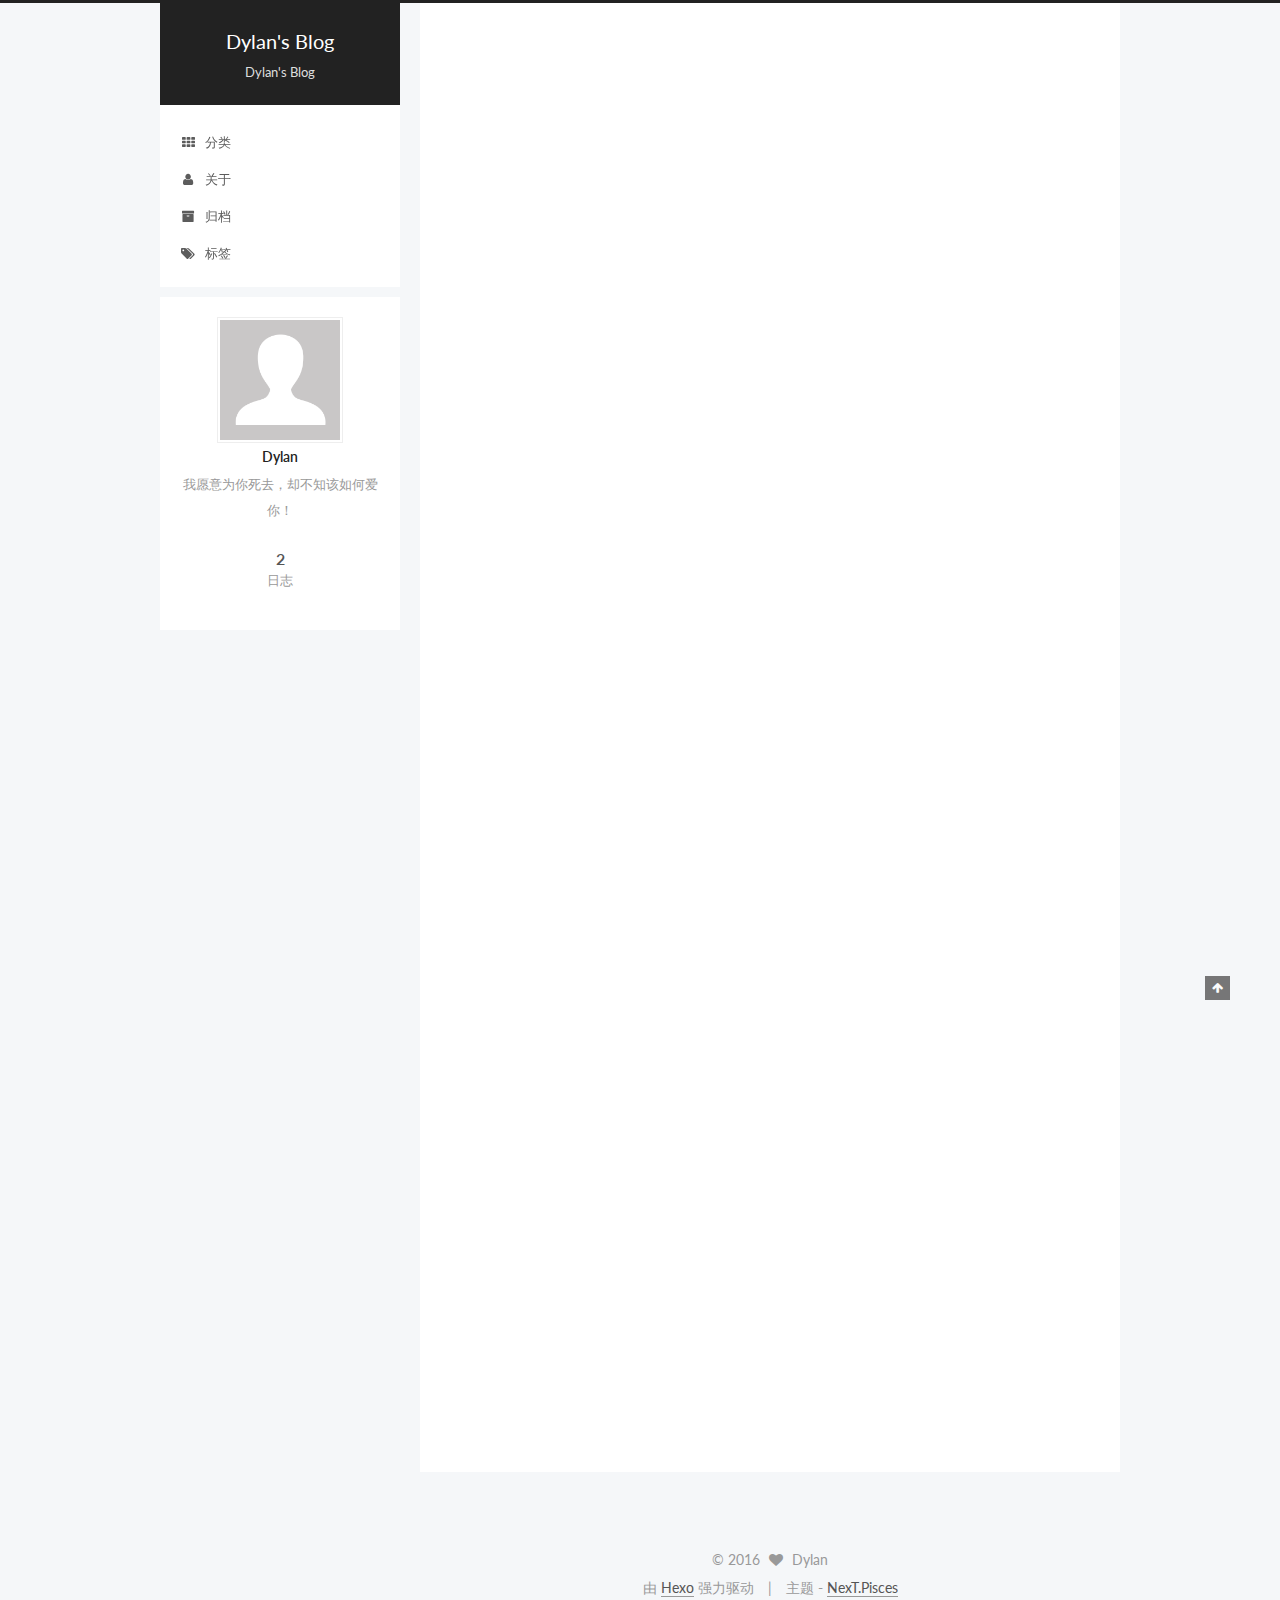
==== index.html @ 7023a3e4 "Site updated: 2016-06-01 19:56:57" ====
<!doctype html>



  


<html class="theme-next pisces use-motion">
<head>
  <meta charset="UTF-8"/>
<meta http-equiv="X-UA-Compatible" content="IE=edge,chrome=1" />
<meta name="viewport" content="width=device-width, initial-scale=1, maximum-scale=1"/>



<meta http-equiv="Cache-Control" content="no-transform" />
<meta http-equiv="Cache-Control" content="no-siteapp" />












  
  
  <link href="/vendors/fancybox/source/jquery.fancybox.css?v=2.1.5" rel="stylesheet" type="text/css" />




  
  
  
  

  
    
    
  

  

  

  

  

  
    
    
    <link href="//fonts.googleapis.com/css?family=Lato:300,300italic,400,400italic,700,700italic&subset=latin,latin-ext" rel="stylesheet" type="text/css">
  






<link href="/vendors/font-awesome/css/font-awesome.min.css?v=4.4.0" rel="stylesheet" type="text/css" />

<link href="/css/main.css?v=5.0.1" rel="stylesheet" type="text/css" />


  <meta name="keywords" content="Hexo, NexT" />








  <link rel="shortcut icon" type="image/x-icon" href="/favicon.ico?v=5.0.1" />






<meta name="description" content="我愿意为你死去，却不知该如何爱你！">
<meta property="og:type" content="website">
<meta property="og:title" content="Dylan's Blog">
<meta property="og:url" content="http://yoursite.com/index.html">
<meta property="og:site_name" content="Dylan's Blog">
<meta property="og:description" content="我愿意为你死去，却不知该如何爱你！">
<meta name="twitter:card" content="summary">
<meta name="twitter:title" content="Dylan's Blog">
<meta name="twitter:description" content="我愿意为你死去，却不知该如何爱你！">



<script type="text/javascript" id="hexo.configuration">
  var NexT = window.NexT || {};
  var CONFIG = {
    scheme: 'Pisces',
    sidebar: {"position":"left","display":"post"},
    fancybox: true,
    motion: true,
    duoshuo: {
      userId: 0,
      author: '博主'
    }
  };
</script>

  <title> Dylan's Blog </title>
</head>

<body itemscope itemtype="http://schema.org/WebPage" lang="zh-Hans">

  










  
  
    
  

  <div class="container one-collumn sidebar-position-left 
   page-home 
 ">
    <div class="headband"></div>

    <header id="header" class="header" itemscope itemtype="http://schema.org/WPHeader">
      <div class="header-inner"><div class="site-meta ">
  

  <div class="custom-logo-site-title">
    <a href="/"  class="brand" rel="start">
      <span class="logo-line-before"><i></i></span>
      <span class="site-title">Dylan's Blog</span>
      <span class="logo-line-after"><i></i></span>
    </a>
  </div>
  <p class="site-subtitle">Dylan's Blog</p>
</div>

<div class="site-nav-toggle">
  <button>
    <span class="btn-bar"></span>
    <span class="btn-bar"></span>
    <span class="btn-bar"></span>
  </button>
</div>

<nav class="site-nav">
  

  
    <ul id="menu" class="menu">
      
        
        <li class="menu-item menu-item-categories">
          <a href="/categories" rel="section">
            
              <i class="menu-item-icon fa fa-fw fa-th"></i> <br />
            
            分类
          </a>
        </li>
      
        
        <li class="menu-item menu-item-about">
          <a href="/about" rel="section">
            
              <i class="menu-item-icon fa fa-fw fa-user"></i> <br />
            
            关于
          </a>
        </li>
      
        
        <li class="menu-item menu-item-archives">
          <a href="/archives" rel="section">
            
              <i class="menu-item-icon fa fa-fw fa-archive"></i> <br />
            
            归档
          </a>
        </li>
      
        
        <li class="menu-item menu-item-tags">
          <a href="/tags" rel="section">
            
              <i class="menu-item-icon fa fa-fw fa-tags"></i> <br />
            
            标签
          </a>
        </li>
      

      
    </ul>
  

  
</nav>

 </div>
    </header>

    <main id="main" class="main">
      <div class="main-inner">
        <div class="content-wrap">
          <div id="content" class="content">
            
  <section id="posts" class="posts-expand">
    
      

  
  

  
  
  

  <article class="post post-type-normal " itemscope itemtype="http://schema.org/Article">

    
      <header class="post-header">

        
        
          <h1 class="post-title" itemprop="name headline">
            
            
              
                
                <a class="post-title-link" href="/2016/06/01/介绍我自己/" itemprop="url">
                  介绍我自己
                </a>
              
            
          </h1>
        

        <div class="post-meta">
          <span class="post-time">
            <span class="post-meta-item-icon">
              <i class="fa fa-calendar-o"></i>
            </span>
            <span class="post-meta-item-text">发表于</span>
            <time itemprop="dateCreated" datetime="2016-06-01T18:17:12+08:00" content="2016-06-01">
              2016-06-01
            </time>
          </span>

          

          
            
          

          

          
          

          
        </div>
      </header>
    


    <div class="post-body" itemprop="articleBody">

      
      

      
        
          
            <p>大家好，我是dylan.<br>第一次写blog.</p>

          
        
      
    </div>

    <div>
      
    </div>

    <div>
      
    </div>

    <footer class="post-footer">
      

      

      
      
        <div class="post-eof"></div>
      
    </footer>
  </article>


    
      

  
  

  
  
  

  <article class="post post-type-normal " itemscope itemtype="http://schema.org/Article">

    
      <header class="post-header">

        
        
          <h1 class="post-title" itemprop="name headline">
            
            
              
                
                <a class="post-title-link" href="/2016/06/01/hello-world/" itemprop="url">
                  Hello World
                </a>
              
            
          </h1>
        

        <div class="post-meta">
          <span class="post-time">
            <span class="post-meta-item-icon">
              <i class="fa fa-calendar-o"></i>
            </span>
            <span class="post-meta-item-text">发表于</span>
            <time itemprop="dateCreated" datetime="2016-06-01T17:56:00+08:00" content="2016-06-01">
              2016-06-01
            </time>
          </span>

          

          
            
          

          

          
          

          
        </div>
      </header>
    


    <div class="post-body" itemprop="articleBody">

      
      

      
        
          
            <p>Welcome to <a href="https://hexo.io/" target="_blank" rel="external">Hexo</a>! This is your very first post. Check <a href="https://hexo.io/docs/" target="_blank" rel="external">documentation</a> for more info. If you get any problems when using Hexo, you can find the answer in <a href="https://hexo.io/docs/troubleshooting.html" target="_blank" rel="external">troubleshooting</a> or you can ask me on <a href="https://github.com/hexojs/hexo/issues" target="_blank" rel="external">GitHub</a>.</p>
<h2 id="Quick-Start"><a href="#Quick-Start" class="headerlink" title="Quick Start"></a>Quick Start</h2><h3 id="Create-a-new-post"><a href="#Create-a-new-post" class="headerlink" title="Create a new post"></a>Create a new post</h3><figure class="highlight bash"><table><tr><td class="gutter"><pre><span class="line">1</span><br></pre></td><td class="code"><pre><span class="line">$ hexo new <span class="string">"My New Post"</span></span><br></pre></td></tr></table></figure>
<p>More info: <a href="https://hexo.io/docs/writing.html" target="_blank" rel="external">Writing</a></p>
<h3 id="Run-server"><a href="#Run-server" class="headerlink" title="Run server"></a>Run server</h3><figure class="highlight bash"><table><tr><td class="gutter"><pre><span class="line">1</span><br></pre></td><td class="code"><pre><span class="line">$ hexo server</span><br></pre></td></tr></table></figure>
<p>More info: <a href="https://hexo.io/docs/server.html" target="_blank" rel="external">Server</a></p>
<h3 id="Generate-static-files"><a href="#Generate-static-files" class="headerlink" title="Generate static files"></a>Generate static files</h3><figure class="highlight bash"><table><tr><td class="gutter"><pre><span class="line">1</span><br></pre></td><td class="code"><pre><span class="line">$ hexo generate</span><br></pre></td></tr></table></figure>
<p>More info: <a href="https://hexo.io/docs/generating.html" target="_blank" rel="external">Generating</a></p>
<h3 id="Deploy-to-remote-sites"><a href="#Deploy-to-remote-sites" class="headerlink" title="Deploy to remote sites"></a>Deploy to remote sites</h3><figure class="highlight bash"><table><tr><td class="gutter"><pre><span class="line">1</span><br></pre></td><td class="code"><pre><span class="line">$ hexo deploy</span><br></pre></td></tr></table></figure>
<p>More info: <a href="https://hexo.io/docs/deployment.html" target="_blank" rel="external">Deployment</a></p>

          
        
      
    </div>

    <div>
      
    </div>

    <div>
      
    </div>

    <footer class="post-footer">
      

      

      
      
        <div class="post-eof"></div>
      
    </footer>
  </article>


    
  </section>

  


          </div>
          


          

        </div>
        
          
  
  <div class="sidebar-toggle">
    <div class="sidebar-toggle-line-wrap">
      <span class="sidebar-toggle-line sidebar-toggle-line-first"></span>
      <span class="sidebar-toggle-line sidebar-toggle-line-middle"></span>
      <span class="sidebar-toggle-line sidebar-toggle-line-last"></span>
    </div>
  </div>

  <aside id="sidebar" class="sidebar">
    <div class="sidebar-inner">

      

      

      <section class="site-overview sidebar-panel  sidebar-panel-active ">
        <div class="site-author motion-element" itemprop="author" itemscope itemtype="http://schema.org/Person">
          <img class="site-author-image" itemprop="image"
               src="/images/avatar.gif"
               alt="Dylan" />
          <p class="site-author-name" itemprop="name">Dylan</p>
          <p class="site-description motion-element" itemprop="description">我愿意为你死去，却不知该如何爱你！</p>
        </div>
        <nav class="site-state motion-element">
          <div class="site-state-item site-state-posts">
            <a href="/archives">
              <span class="site-state-item-count">2</span>
              <span class="site-state-item-name">日志</span>
            </a>
          </div>

          

          

        </nav>

        

        <div class="links-of-author motion-element">
          
        </div>

        
        

        
        

      </section>

      

    </div>
  </aside>


        
      </div>
    </main>

    <footer id="footer" class="footer">
      <div class="footer-inner">
        <div class="copyright" >
  
  &copy; 
  <span itemprop="copyrightYear">2016</span>
  <span class="with-love">
    <i class="fa fa-heart"></i>
  </span>
  <span class="author" itemprop="copyrightHolder">Dylan</span>
</div>

<div class="powered-by">
  由 <a class="theme-link" href="http://hexo.io">Hexo</a> 强力驱动
</div>

<div class="theme-info">
  主题 -
  <a class="theme-link" href="https://github.com/iissnan/hexo-theme-next">
    NexT.Pisces
  </a>
</div>

        

        
      </div>
    </footer>

    <div class="back-to-top">
      <i class="fa fa-arrow-up"></i>
    </div>
  </div>

  

<script type="text/javascript">
  if (Object.prototype.toString.call(window.Promise) !== '[object Function]') {
    window.Promise = null;
  }
</script>









  



  
  <script type="text/javascript" src="/vendors/jquery/index.js?v=2.1.3"></script>

  
  <script type="text/javascript" src="/vendors/fastclick/lib/fastclick.min.js?v=1.0.6"></script>

  
  <script type="text/javascript" src="/vendors/jquery_lazyload/jquery.lazyload.js?v=1.9.7"></script>

  
  <script type="text/javascript" src="/vendors/velocity/velocity.min.js?v=1.2.1"></script>

  
  <script type="text/javascript" src="/vendors/velocity/velocity.ui.min.js?v=1.2.1"></script>

  
  <script type="text/javascript" src="/vendors/fancybox/source/jquery.fancybox.pack.js?v=2.1.5"></script>


  


  <script type="text/javascript" src="/js/src/utils.js?v=5.0.1"></script>

  <script type="text/javascript" src="/js/src/motion.js?v=5.0.1"></script>



  
  


  <script type="text/javascript" src="/js/src/affix.js?v=5.0.1"></script>

  <script type="text/javascript" src="/js/src/schemes/pisces.js?v=5.0.1"></script>



  

  


  <script type="text/javascript" src="/js/src/bootstrap.js?v=5.0.1"></script>



  



  




  
  
  

  

  

</body>
</html>
---- css/main.css ----
/* normalize.css v3.0.2 | MIT License | git.io/normalize */
html {
  font-family: sans-serif; /* 1 */
  -ms-text-size-adjust: 100%; /* 2 */
  -webkit-text-size-adjust: 100%; /* 2 */
}
body {
  margin: 0;
}
article,
aside,
details,
figcaption,
figure,
footer,
header,
hgroup,
main,
menu,
nav,
section,
summary {
  display: block;
}
audio,
canvas,
progress,
video {
  display: inline-block; /* 1 */
  vertical-align: baseline; /* 2 */
}
audio:not([controls]) {
  display: none;
  height: 0;
}
[hidden],
template {
  display: none;
}
a {
  background-color: transparent;
}
a:active,
a:hover {
  outline: 0;
}
abbr[title] {
  border-bottom: 1px dotted;
}
b,
strong {
  font-weight: bold;
}
dfn {
  font-style: italic;
}
h1 {
  font-size: 2em;
  margin: 0.67em 0;
}
mark {
  background: #ff0;
  color: #000;
}
small {
  font-size: 80%;
}
sub,
sup {
  font-size: 75%;
  line-height: 0;
  position: relative;
  vertical-align: baseline;
}
sup {
  top: -0.5em;
}
sub {
  bottom: -0.25em;
}
img {
  border: 0;
}
svg:not(:root) {
  overflow: hidden;
}
figure {
  margin: 1em 40px;
}
hr {
  -moz-box-sizing: content-box;
  box-sizing: content-box;
  height: 0;
}
pre {
  overflow: auto;
}
code,
kbd,
pre,
samp {
  font-family: monospace, monospace;
  font-size: 1em;
}
button,
input,
optgroup,
select,
textarea {
  color: inherit; /* 1 */
  font: inherit; /* 2 */
  margin: 0; /* 3 */
}
button {
  overflow: visible;
}
button,
select {
  text-transform: none;
}
button,
html input[type="button"],
input[type="reset"],
input[type="submit"] {
  -webkit-appearance: button; /* 2 */
  cursor: pointer; /* 3 */
}
button[disabled],
html input[disabled] {
  cursor: default;
}
button::-moz-focus-inner,
input::-moz-focus-inner {
  border: 0;
  padding: 0;
}
input {
  line-height: normal;
}
input[type="checkbox"],
input[type="radio"] {
  box-sizing: border-box; /* 1 */
  padding: 0; /* 2 */
}
input[type="number"]::-webkit-inner-spin-button,
input[type="number"]::-webkit-outer-spin-button {
  height: auto;
}
input[type="search"] {
  -webkit-appearance: textfield; /* 1 */
  -moz-box-sizing: content-box;
  -webkit-box-sizing: content-box; /* 2 */
  box-sizing: content-box;
}
input[type="search"]::-webkit-search-cancel-button,
input[type="search"]::-webkit-search-decoration {
  -webkit-appearance: none;
}
fieldset {
  border: 1px solid #c0c0c0;
  margin: 0 2px;
  padding: 0.35em 0.625em 0.75em;
}
legend {
  border: 0; /* 1 */
  padding: 0; /* 2 */
}
textarea {
  overflow: auto;
}
optgroup {
  font-weight: bold;
}
table {
  border-collapse: collapse;
  border-spacing: 0;
}
td,
th {
  padding: 0;
}
::selection {
  background: #262a30;
  color: #fff;
}
body {
  position: relative;
  font-family: 'Lato', "PingFang SC", "Microsoft YaHei", sans-serif;
  font-size: 14px;
  line-height: 2;
  color: #555;
  background: #fff;
}
@media (max-width: 767px) {
  body {
    padding-right: 0 !important;
  }
}
@media (min-width: 768px) and (max-width: 991px) {
  body {
    padding-right: 0 !important;
  }
}
@media (min-width: 1600px) {
  body {
    font-size: 16px;
  }
}
h1,
h2,
h3,
h4,
h5,
h6 {
  margin: 0;
  padding: 0;
  font-weight: bold;
  line-height: 1.5;
  font-family: 'Lato', "PingFang SC", "Microsoft YaHei", sans-serif;
}
h2,
h3,
h4,
h5,
h6 {
  margin: 20px 0 15px;
}
h1 {
  font-size: 22px;
}
@media (max-width: 767px) {
  h1 {
    font-size: 18px;
  }
}
h2 {
  font-size: 20px;
}
@media (max-width: 767px) {
  h2 {
    font-size: 16px;
  }
}
h3 {
  font-size: 18px;
}
@media (max-width: 767px) {
  h3 {
    font-size: 14px;
  }
}
h4 {
  font-size: 16px;
}
@media (max-width: 767px) {
  h4 {
    font-size: 12px;
  }
}
h5 {
  font-size: 14px;
}
@media (max-width: 767px) {
  h5 {
    font-size: 10px;
  }
}
h6 {
  font-size: 12px;
}
@media (max-width: 767px) {
  h6 {
    font-size: 8px;
  }
}
p {
  margin: 0 0 25px 0;
}
a {
  color: #555;
  text-decoration: none;
  border-bottom: 1px solid #999;
  word-wrap: break-word;
}
a:hover {
  color: #222;
  border-bottom-color: #222;
}
ul {
  list-style: none;
}
blockquote {
  margin: 0;
  padding: 0;
}
img {
  display: block;
  margin: auto;
  max-width: 100%;
  height: auto;
}
hr {
  margin: 40px 0;
  height: 3px;
  border: none;
  background-color: #ddd;
  background-image: repeating-linear-gradient(-45deg, #fff, #fff 4px, transparent 4px, transparent 8px);
}
blockquote {
  padding: 0 15px;
  color: #666;
  border-left: 4px solid #ddd;
}
blockquote cite::before {
  content: "-";
  padding: 0 5px;
}
dt {
  font-weight: 700;
}
dd {
  margin: 0;
  padding: 0;
}
.text-left {
  text-align: left;
}
.text-center {
  text-align: center;
}
.text-right {
  text-align: right;
}
.text-justify {
  text-align: justify;
}
.text-nowrap {
  white-space: nowrap;
}
.text-lowercase {
  text-transform: lowercase;
}
.text-uppercase {
  text-transform: uppercase;
}
.text-capitalize {
  text-transform: capitalize;
}
.center-block {
  display: block;
  margin-left: auto;
  margin-right: auto;
}
.clearfix:before,
.clearfix:after {
  content: " ";
  display: table;
}
.clearfix:after {
  clear: both;
}
.pullquote {
  width: 45%;
}
.pullquote.left {
  float: left;
  margin-left: 5px;
  margin-right: 10px;
}
.pullquote.right {
  float: right;
  margin-left: 10px;
  margin-right: 5px;
}
.affix.affix.affix {
  position: fixed;
}
.translation {
  margin-top: -20px;
  font-size: 14px;
  color: #999;
}
.scrollbar-measure {
  width: 100px;
  height: 100px;
  overflow: scroll;
  position: absolute;
  top: -9999px;
}
.use-motion .motion-element {
  opacity: 0;
}
#local-search-input {
  padding: 3px;
  border: none;
  text-indent: 14px;
  border-radius: 0;
  width: 140px;
  outline: none;
  border-bottom: 1px solid #999;
  background: inherit;
  opacity: 0.5;
}
#local-search-input:focus {
  opacity: 1;
}
.search-icon {
  position: absolute;
  top: 9px;
}
table {
  margin: 20px 0;
  width: 100%;
  border-collapse: collapse;
  border-spacing: 0;
  border: 1px solid #ddd;
  font-size: 14px;
  table-layout: fixed;
  word-wrap: break-all;
}
table>tbody>tr:nth-of-type(odd) {
  background-color: #f9f9f9;
}
table>tbody>tr:hover {
  background-color: #f5f5f5;
}
caption,
th,
td {
  padding: 8px;
  text-align: left;
  vertical-align: middle;
  font-weight: normal;
}
th,
td {
  border-bottom: 3px solid #ddd;
  border-right: 1px solid #eee;
}
th {
  padding-bottom: 10px;
  font-weight: 700;
}
td {
  border-bottom-width: 1px;
}
html,
body {
  height: 100%;
}
.container {
  position: relative;
  min-height: 100%;
}
.header-inner {
  margin: 0 auto;
  padding: 100px 0 70px;
  width: 700px;
}
@media (min-width: 1600px) {
  .container .header-inner {
    width: 900px;
  }
}
.main {
  padding-bottom: 150px;
}
.main-inner {
  margin: 0 auto;
  width: 700px;
}
@media (min-width: 1600px) {
  .container .main-inner {
    width: 900px;
  }
}
.footer {
  position: absolute;
  left: 0;
  bottom: 0;
  width: 100%;
  min-height: 50px;
}
.footer-inner {
  box-sizing: border-box;
  margin: 20px auto;
  width: 700px;
}
@media (min-width: 1600px) {
  .container .footer-inner {
    width: 900px;
  }
}
pre,
.highlight {
  overflow: auto;
  margin: 20px 0;
  padding: 15px;
  font-size: 13px;
  color: #4d4d4c;
  background: #f7f7f7;
  line-height: 1.6;
}
pre,
code {
  font-family: consolas, Menlo, "PingFang SC", "Microsoft YaHei", monospace;
}
code {
  padding: 2px 4px;
  word-break: break-all;
  color: #555;
  background: #eee;
  border-radius: 4px;
  font-size: 13px;
}
pre code {
  padding: 0;
  color: #4d4d4c;
  background: none;
  text-shadow: none;
}
.highlight pre {
  border: none;
  margin: 0;
  padding: 1px;
}
.highlight table {
  margin: 0;
  width: auto;
  border: none;
}
.highlight td {
  border: none;
  padding: 0;
}
.highlight figcaption {
  font-size: 1em;
  color: #4d4d4c;
  line-height: 1em;
  margin-bottom: 1em;
}
.highlight figcaption:before,
.highlight figcaption:after {
  content: " ";
  display: table;
}
.highlight figcaption:after {
  clear: both;
}
.highlight figcaption a {
  float: right;
  color: #4d4d4c;
}
.highlight figcaption a:hover {
  border-bottom-color: #4d4d4c;
}
.highlight .gutter pre {
  color: #666;
  text-align: right;
  padding-right: 20px;
}
.highlight .line {
  height: 20px;
}
.gist table {
  width: auto;
}
.gist table td {
  border: none;
}
pre .comment {
  color: #8e908c;
}
pre .variable,
pre .attribute,
pre .tag,
pre .regexp,
pre .ruby .constant,
pre .xml .tag .title,
pre .xml .pi,
pre .xml .doctype,
pre .html .doctype,
pre .css .id,
pre .css .class,
pre .css .pseudo {
  color: #c82829;
}
pre .number,
pre .preprocessor,
pre .built_in,
pre .literal,
pre .params,
pre .constant,
pre .command {
  color: #f5871f;
}
pre .ruby .class .title,
pre .css .rules .attribute,
pre .string,
pre .value,
pre .inheritance,
pre .header,
pre .ruby .symbol,
pre .xml .cdata,
pre .special,
pre .number,
pre .formula {
  color: #718c00;
}
pre .title,
pre .css .hexcolor {
  color: #3e999f;
}
pre .function,
pre .python .decorator,
pre .python .title,
pre .ruby .function .title,
pre .ruby .title .keyword,
pre .perl .sub,
pre .javascript .title,
pre .coffeescript .title {
  color: #4271ae;
}
pre .keyword,
pre .javascript .function {
  color: #8959a8;
}
.full-image.full-image.full-image {
  border: none;
  max-width: 100%;
  width: auto;
  margin: 20px auto;
}
@media (min-width: 992px) {
  .full-image.full-image.full-image {
    max-width: none;
    width: 126%;
    margin: 0 -13%;
  }
}
.blockquote-center,
.page-home .post-type-quote blockquote,
.page-post-detail .post-type-quote blockquote {
  position: relative;
  margin: 40px 0;
  padding: 0;
  border-left: none;
  text-align: center;
}
.blockquote-center::before,
.page-home .post-type-quote blockquote::before,
.page-post-detail .post-type-quote blockquote::before,
.blockquote-center::after,
.page-home .post-type-quote blockquote::after,
.page-post-detail .post-type-quote blockquote::after {
  position: absolute;
  content: ' ';
  display: block;
  width: 100%;
  height: 24px;
  opacity: 0.2;
  background-repeat: no-repeat;
  background-position: 0 -6px;
  background-size: 22px 22px;
}
.blockquote-center::before,
.page-home .post-type-quote blockquote::before,
.page-post-detail .post-type-quote blockquote::before {
  top: -20px;
  background-image: url("../images/quote-l.svg");
  border-top: 1px solid #ccc;
}
.blockquote-center::after,
.page-home .post-type-quote blockquote::after,
.page-post-detail .post-type-quote blockquote::after {
  bottom: -20px;
  background-image: url("../images/quote-r.svg");
  border-bottom: 1px solid #ccc;
  background-position: 100% 8px;
}
.blockquote-center p,
.page-home .post-type-quote blockquote p,
.page-post-detail .post-type-quote blockquote p,
.blockquote-center div,
.page-home .post-type-quote blockquote div,
.page-post-detail .post-type-quote blockquote div {
  text-align: center;
}
.post .post-body .group-picture img {
  box-sizing: border-box;
  padding: 0 3px;
  border: none;
}
.post .group-picture-row {
  overflow: hidden;
  margin-top: 6px;
}
.post .group-picture-row:first-child {
  margin-top: 0;
}
.post .group-picture-column {
  float: left;
}
.page-post-detail .post-body .group-picture-column {
  float: none;
  margin-top: 10px;
  width: auto !important;
}
.page-post-detail .post-body .group-picture-column img {
  margin: 0 auto;
}
.page-archive .group-picture-container {
  overflow: hidden;
}
.page-archive .group-picture-row {
  float: left;
}
.page-archive .group-picture-row:first-child {
  margin-top: 6px;
}
.page-archive .group-picture-column {
  max-width: 150px;
  max-height: 150px;
}
.btn {
  display: inline-block;
  padding: 0 20px;
  font-size: 14px;
  color: #fff;
  background: #222;
  border: 2px solid #555;
  text-decoration: none;
  border-radius: 0;
  transition-property: background-color;
  transition-duration: 0.2s;
  transition-timing-function: ease-in-out;
  transition-delay: 0s;
}
.btn:hover,
.post-more-link .btn:hover {
  border-color: #222;
  color: #fff;
  background: #222;
}
.btn-bar {
  display: block;
  width: 22px;
  height: 2px;
  background: #555;
  border-radius: 1px;
}
.btn-bar+.btn-bar {
  margin-top: 4px;
}
.pagination {
  margin: 120px 0 40px;
  text-align: center;
  border-top: 1px solid #eee;
}
.page-number-basic,
.pagination .prev,
.pagination .next,
.pagination .page-number,
.pagination .space {
  display: inline-block;
  position: relative;
  top: -1px;
  margin: 0 10px;
  padding: 0 10px;
  line-height: 30px;
}
@media (max-width: 767px) {
  .page-number-basic,
  .pagination .prev,
  .pagination .next,
  .pagination .page-number,
  .pagination .space {
    margin: 0 5px;
  }
}
.pagination .prev,
.pagination .next,
.pagination .page-number {
  border-bottom: 0;
  border-top: 1px solid #eee;
  transition-property: border-color;
  transition-duration: 0.2s;
  transition-timing-function: ease-in-out;
  transition-delay: 0s;
}
.pagination .prev:hover,
.pagination .next:hover,
.pagination .page-number:hover {
  border-top-color: #222;
}
.pagination .space {
  padding: 0;
  margin: 0;
}
.pagination .prev {
  margin-left: 0;
}
.pagination .next {
  margin-right: 0;
}
.pagination .page-number.current {
  color: #fff;
  background: #ccc;
  border-top-color: #ccc;
}
@media (max-width: 767px) {
  .pagination {
    border-top: none;
  }
  .pagination .prev,
  .pagination .next,
  .pagination .page-number {
    margin-bottom: 10px;
    border-top: 0;
    border-bottom: 1px solid #eee;
  }
  .pagination .prev:hover,
  .pagination .next:hover,
  .pagination .page-number:hover {
    border-bottom-color: #222;
  }
}
.comments {
  margin: 60px 20px 0;
}
.tag-cloud {
  text-align: center;
}
.tag-cloud a {
  display: inline-block;
  margin: 10px;
}
.back-to-top {
  box-sizing: border-box;
  position: fixed;
  bottom: -100px;
  right: 50px;
  z-index: 1050;
  padding: 0 6px;
  width: 25px;
  background: #222;
  font-size: 12px;
  opacity: 0.6;
  color: #fff;
  cursor: pointer;
  text-align: center;
  -webkit-transform: translateZ(0);
  transition-property: bottom;
  transition-duration: 0.2s;
  transition-timing-function: ease-in-out;
  transition-delay: 0s;
}
@media (max-width: 767px) {
  .back-to-top {
    display: none;
  }
}
@media (min-width: 768px) and (max-width: 991px) {
  .back-to-top {
    display: none;
  }
}
.back-to-top.back-to-top-on {
  bottom: 40px;
}
.header {
  background: #fff;
}
.header-inner {
  position: relative;
}
.headband {
  height: 3px;
  background: #222;
}
.site-meta {
  margin: 0;
  text-align: center;
}
@media (max-width: 767px) {
  .site-meta {
    text-align: center;
  }
}
.brand {
  position: relative;
  display: inline-block;
  padding: 0 40px;
  color: #fff;
  background: #222;
  border-bottom: none;
}
.brand:hover {
  color: #fff;
}
.logo {
  display: inline-block;
  margin-right: 5px;
  line-height: 36px;
  vertical-align: top;
}
.site-title {
  display: inline-block;
  vertical-align: top;
  line-height: 36px;
  font-size: 20px;
  font-weight: normal;
  font-family: 'Lato', "PingFang SC", "Microsoft YaHei", sans-serif;
}
.site-subtitle {
  margin-top: 10px;
  font-size: 13px;
  color: #ddd;
}
.use-motion .brand {
  opacity: 0;
}
.use-motion .logo,
.use-motion .site-title,
.use-motion .site-subtitle {
  opacity: 0;
  position: relative;
  top: -10px;
}
.site-nav-toggle {
  display: none;
  position: absolute;
  top: 10px;
  left: 10px;
}
@media (max-width: 767px) {
  .site-nav-toggle {
    display: block;
  }
}
.site-nav-toggle button {
  margin-top: 2px;
  padding: 9px 10px;
  background: transparent;
  border: none;
}
@media (max-width: 767px) {
  .site-nav {
    display: none;
    margin: 0 -10px;
    padding: 0 10px;
    clear: both;
    border-top: 1px solid #ddd;
  }
}
@media (min-width: 768px) and (max-width: 991px) {
  .site-nav {
    display: block !important;
  }
}
@media (min-width: 992px) {
  .site-nav {
    display: block !important;
  }
}
.menu {
  margin-top: 20px;
  padding-left: 0;
  text-align: center;
}
.menu .menu-item {
  display: inline-block;
  margin: 0 10px;
}
@media screen and (max-width: 767px) {
  .menu .menu-item {
    margin-top: 10px;
  }
}
.menu .menu-item a {
  display: block;
  font-size: 13px;
  text-transform: capitalize;
  line-height: inherit;
  border-bottom: 1px solid transparent;
  transition-property: border-color;
  transition-duration: 0.2s;
  transition-timing-function: ease-in-out;
  transition-delay: 0s;
}
.menu .menu-item a:hover,
.menu-item-active a {
  border-bottom-color: #222;
}
.menu .menu-item .fa {
  margin-right: 5px;
}
.use-motion .menu-item {
  opacity: 0;
}
.post-body {
  font-family: 'Lato', "PingFang SC", "Microsoft YaHei", sans-serif;
}
@media (max-width: 767px) {
  .post-body {
    word-break: break-word;
  }
}
.post-body .fancybox img {
  display: block !important;
  margin: 0 auto;
  cursor: pointer;
  cursor: zoom-in;
  cursor: -webkit-zoom-in;
}
.post-body .image-caption,
.post-body .figure .caption {
  margin: 10px auto 15px;
  text-align: center;
  font-size: 14px;
  color: #999;
  font-weight: bold;
  line-height: 1;
}
.post-sticky-flag {
  display: inline-block;
  font-size: 16px;
  -ms-transform: rotate(30deg);
  -webkit-transform: rotate(30deg);
  -moz-transform: rotate(30deg);
  -ms-transform: rotate(30deg);
  -o-transform: rotate(30deg);
  transform: rotate(30deg);
}
.posts-expand {
  padding-top: 40px;
}
@media (max-width: 767px) {
  .posts-expand {
    margin: 0 20px;
  }
  .post-body pre,
  .post-body .highlight {
    padding: 10px;
  }
  .post-body pre .gutter pre,
  .post-body .highlight .gutter pre {
    padding-right: 10px;
  }
}
@media (min-width: 992px) {
  .posts-expand .post-body {
    text-align: justify;
  }
}
.posts-expand .post-body h2,
.posts-expand .post-body h3,
.posts-expand .post-body h4,
.posts-expand .post-body h5,
.posts-expand .post-body h6 {
  padding-top: 10px;
}
.posts-expand .post-body h2 .header-anchor,
.posts-expand .post-body h3 .header-anchor,
.posts-expand .post-body h4 .header-anchor,
.posts-expand .post-body h5 .header-anchor,
.posts-expand .post-body h6 .header-anchor {
  float: right;
  margin-left: 10px;
  color: #ccc;
  border-bottom-style: none;
  visibility: hidden;
}
.posts-expand .post-body h2 .header-anchor:hover,
.posts-expand .post-body h3 .header-anchor:hover,
.posts-expand .post-body h4 .header-anchor:hover,
.posts-expand .post-body h5 .header-anchor:hover,
.posts-expand .post-body h6 .header-anchor:hover {
  color: inherit;
}
.posts-expand .post-body h2:hover .header-anchor,
.posts-expand .post-body h3:hover .header-anchor,
.posts-expand .post-body h4:hover .header-anchor,
.posts-expand .post-body h5:hover .header-anchor,
.posts-expand .post-body h6:hover .header-anchor {
  visibility: visible;
}
.posts-expand .post-body ul li {
  list-style: circle;
}
.posts-expand .post-body img {
  box-sizing: border-box;
  margin: auto;
  padding: 3px;
  border: 1px solid #ddd;
}
.posts-expand .fancybox img {
  margin: 0 auto;
}
@media (max-width: 767px) {
  .posts-collapse {
    margin: 0 20px;
  }
  .posts-collapse .post-title,
  .posts-collapse .post-meta {
    display: block;
    width: auto;
    text-align: left;
  }
}
.posts-collapse {
  position: relative;
  z-index: 1010;
  margin-left: 55px;
}
.posts-collapse::after {
  content: " ";
  position: absolute;
  top: 20px;
  left: 0;
  margin-left: -2px;
  width: 4px;
  height: 100%;
  background: #f5f5f5;
  z-index: -1;
}
@media (max-width: 767px) {
  .posts-collapse {
    margin: 0 20px;
  }
}
.posts-collapse .collection-title {
  position: relative;
  margin: 60px 0;
}
.posts-collapse .collection-title h2 {
  margin-left: 20px;
}
.posts-collapse .collection-title small {
  color: #bbb;
}
.posts-collapse .collection-title::before {
  content: " ";
  position: absolute;
  left: 0;
  top: 50%;
  margin-left: -4px;
  margin-top: -4px;
  width: 8px;
  height: 8px;
  background: #bbb;
  border-radius: 50%;
}
.posts-collapse .post {
  margin: 30px 0;
}
.posts-collapse .post-header {
  position: relative;
  transition-duration: 0.2s;
  transition-timing-function: ease-in-out;
  transition-delay: 0s;
  transition-property: border;
  border-bottom: 1px dashed #ccc;
}
.posts-collapse .post-header::before {
  content: " ";
  position: absolute;
  left: 0;
  top: 12px;
  width: 6px;
  height: 6px;
  margin-left: -4px;
  background: #bbb;
  border-radius: 50%;
  border: 1px solid #fff;
  transition-duration: 0.2s;
  transition-timing-function: ease-in-out;
  transition-delay: 0s;
  transition-property: background;
}
.posts-collapse .post-header:hover {
  border-bottom-color: #666;
}
.posts-collapse .post-header:hover::before {
  background: #222;
}
.posts-collapse .post-meta {
  position: absolute;
  font-size: 12px;
  left: 20px;
  top: 5px;
}
.posts-collapse .post-comments-count {
  display: none;
}
.posts-collapse .post-title {
  margin-left: 60px;
  font-size: 16px;
  font-weight: normal;
  line-height: inherit;
}
.posts-collapse .post-title::after {
  margin-left: 3px;
  opacity: 0.6;
}
.posts-collapse .post-title a {
  color: #666;
  border-bottom: none;
}
.page-home .post-type-quote .post-header,
.page-post-detail .post-type-quote .post-header,
.page-home .post-type-quote .post-tags,
.page-post-detail .post-type-quote .post-tags {
  display: none;
}
.posts-expand .post-title {
  font-size: 26px;
  text-align: center;
  word-break: break-word;
  font-weight: 300;
}
@media (max-width: 767px) {
  .posts-expand .post-title {
    font-size: 22px;
  }
}
.posts-expand .post-title-link {
  display: inline-block;
  position: relative;
  color: #555;
  border-bottom: none;
  line-height: 1.2;
  vertical-align: top;
}
.posts-expand .post-title-link::before {
  content: "";
  position: absolute;
  width: 100%;
  height: 2px;
  bottom: 0;
  left: 0;
  background-color: #000;
  visibility: hidden;
  -webkit-transform: scaleX(0);
  -moz-transform: scaleX(0);
  -ms-transform: scaleX(0);
  -o-transform: scaleX(0);
  transform: scaleX(0);
  transition-duration: 0.2s;
  transition-timing-function: ease-in-out;
  transition-delay: 0s;
}
.posts-expand .post-title-link:hover::before {
  visibility: visible;
  -webkit-transform: scaleX(1);
  -moz-transform: scaleX(1);
  -ms-transform: scaleX(1);
  -o-transform: scaleX(1);
  transform: scaleX(1);
}
.posts-expand .post-title-link .fa {
  font-size: 16px;
}
.posts-expand .post-meta {
  margin: 3px 0 60px 0;
  color: #999;
  font-family: 'Lato', "PingFang SC", "Microsoft YaHei", sans-serif;
  font-size: 12px;
  text-align: center;
}
.posts-expand .post-meta .post-category-list {
  display: inline-block;
  margin: 0;
  padding: 3px;
}
.posts-expand .post-meta .post-category-list-link {
  color: #999;
}
.post-meta-item-icon {
  display: none;
  margin-right: 3px;
}
@media (min-width: 768px) and (max-width: 991px) {
  .post-meta-item-icon {
    display: inline-block;
  }
}
@media (max-width: 767px) {
  .post-meta-item-icon {
    display: inline-block;
  }
}
@media (min-width: 768px) and (max-width: 991px) {
  .post-meta-item-text {
    display: none;
  }
}
@media (max-width: 767px) {
  .post-meta-item-text {
    display: none;
  }
}
@media (max-width: 767px) {
  .posts-expand .post-comments-count {
    display: none;
  }
}
.post-more-link {
  margin-top: 50px;
}
.post-more-link .btn {
  color: #555;
  font-size: 14px;
  background: #fff;
  border-radius: 2px;
  line-height: 2;
}
.posts-expand .post-tags {
  margin-top: 40px;
  text-align: center;
}
.posts-expand .post-tags a {
  display: inline-block;
  margin-right: 10px;
  font-size: 13px;
}
.post-nav {
  overflow: hidden;
  margin-top: 60px;
  padding: 10px;
  white-space: nowrap;
  border-top: 1px solid #eee;
}
.post-nav-item {
  display: inline-block;
  width: 50%;
  white-space: normal;
}
.post-nav-item a {
  position: relative;
  display: inline-block;
  line-height: 25px;
  font-size: 14px;
  color: #555;
  border-bottom: none;
}
.post-nav-item a:hover {
  color: #222;
  border-bottom: none;
}
.post-nav-item a:active {
  top: 2px;
}
.post-nav-item a i {
  font-size: 12px;
}
.post-nav-prev {
  text-align: right;
}
.posts-expand .post-eof {
  display: block;
  margin: 80px auto 60px;
  width: 8%;
  height: 1px;
  background: #ccc;
  text-align: center;
}
.post:last-child .post-eof.post-eof.post-eof {
  display: none;
}
.post-gallery {
  display: table;
  table-layout: fixed;
  width: 100%;
  border-collapse: separate;
}
.post-gallery-row {
  display: table-row;
}
.post-gallery .post-gallery-img {
  display: table-cell;
  text-align: center;
  vertical-align: middle;
  border: none;
}
.post-gallery .post-gallery-img img {
  max-width: 100%;
  max-height: 100%;
  border: none;
}
.fancybox-close,
.fancybox-close:hover {
  border: none;
}
.sidebar {
  position: fixed;
  right: 0;
  top: 0;
  bottom: 0;
  width: 0;
  z-index: 1040;
  box-shadow: inset 0 2px 6px #000;
  background: #222;
  -webkit-transform: translateZ(0);
}
.sidebar a {
  color: #999;
  border-bottom-color: #555;
}
.sidebar a:hover {
  color: #eee;
}
@media (min-width: 768px) and (max-width: 991px) {
  .sidebar {
    display: none !important;
  }
}
@media (max-width: 767px) {
  .sidebar {
    display: none !important;
  }
}
.sidebar-inner {
  position: relative;
  padding: 20px 10px;
  color: #999;
  text-align: center;
}
.sidebar-toggle {
  position: fixed;
  right: 50px;
  bottom: 45px;
  width: 15px;
  height: 15px;
  padding: 5px;
  background: #222;
  line-height: 0;
  z-index: 1050;
  cursor: pointer;
  -webkit-transform: translateZ(0);
}
@media (min-width: 768px) and (max-width: 991px) {
  .sidebar-toggle {
    display: none;
  }
}
@media (max-width: 767px) {
  .sidebar-toggle {
    display: none;
  }
}
.sidebar-toggle-line {
  position: relative;
  display: inline-block;
  vertical-align: top;
  height: 2px;
  width: 100%;
  background: #fff;
  margin-top: 3px;
}
.sidebar-toggle-line:first-child {
  margin-top: 0;
}
.site-author-image {
  display: block;
  margin: 0 auto;
  padding: 2px;
  max-width: 120px;
  height: auto;
  border: 1px solid #eee;
}
.site-author-name {
  margin: 0;
  text-align: center;
  color: #222;
  font-weight: 600;
}
.site-description {
  margin-top: 0;
  text-align: center;
  font-size: 13px;
  color: #999;
}
.site-state {
  overflow: hidden;
  line-height: 1.4;
  white-space: nowrap;
  text-align: center;
}
.site-state-item {
  display: inline-block;
  padding: 0 15px;
  border-left: 1px solid #eee;
}
.site-state-item:first-child {
  border-left: none;
}
.site-state-item a {
  border-bottom: none;
}
.site-state-item-count {
  display: block;
  text-align: center;
  color: inherit;
  font-weight: 600;
  font-size: 16px;
}
.site-state-item-name {
  font-size: 13px;
  color: #999;
}
.feed-link {
  margin-top: 20px;
}
.feed-link a {
  display: inline-block;
  padding: 0 15px;
  color: #fc6423;
  border: 1px solid #fc6423;
  border-radius: 4px;
}
.feed-link a i {
  color: #fc6423;
  font-size: 14px;
}
.feed-link a:hover {
  color: #fff;
  background: #fc6423;
}
.feed-link a:hover i {
  color: #fff;
}
.links-of-author {
  margin-top: 20px;
}
.links-of-author a {
  display: inline-block;
  vertical-align: middle;
  margin-right: 10px;
  margin-bottom: 10px;
  border-bottom-color: #555;
  font-size: 13px;
}
.links-of-author a:before {
  display: inline-block;
  vertical-align: middle;
  margin-right: 3px;
  content: " ";
  width: 4px;
  height: 4px;
  border-radius: 50%;
  background: #ffff7c;
}
.links-of-blogroll {
  font-size: 13px;
}
.links-of-blogroll-title {
  margin-top: 20px;
  font-size: 14px;
  font-weight: 600;
}
.links-of-blogroll-list {
  margin: 0;
  padding: 0;
}
.links-of-blogroll-item {
  padding: 2px 10px;
}
.sidebar-nav {
  margin: 0 0 20px;
  padding-left: 0;
}
.sidebar-nav li {
  display: inline-block;
  cursor: pointer;
  border-bottom: 1px solid transparent;
  font-size: 14px;
  color: #555;
}
.sidebar-nav li:hover {
  color: #fc6423;
}
.page-post-detail .sidebar-nav-toc {
  padding: 0 5px;
}
.page-post-detail .sidebar-nav-overview {
  margin-left: 10px;
}
.sidebar-nav .sidebar-nav-active {
  color: #fc6423;
  border-bottom-color: #fc6423;
}
.sidebar-nav .sidebar-nav-active:hover {
  color: #fc6423;
}
.sidebar-panel {
  display: none;
}
.sidebar-panel-active {
  display: block;
}
.post-toc-empty {
  font-size: 14px;
  color: #666;
}
.post-toc-wrap {
  overflow: hidden;
}
.post-toc {
  overflow: auto;
}
.post-toc ol {
  margin: 0;
  padding: 0 2px 5px 10px;
  text-align: left;
  list-style: none;
  font-size: 14px;
}
.post-toc ol > ol {
  padding-left: 0;
}
.post-toc ol a {
  transition-duration: 0.2s;
  transition-timing-function: ease-in-out;
  transition-delay: 0s;
  transition-property: all;
  color: #666;
  border-bottom-color: #ccc;
}
.post-toc ol a:hover {
  color: #000;
  border-bottom-color: #000;
}
.post-toc .nav-item {
  overflow: hidden;
  text-overflow: ellipsis;
  white-space: nowrap;
  line-height: 1.8;
}
.post-toc .nav .nav-child {
  display: none;
}
.post-toc .nav .active > .nav-child {
  display: block;
}
.post-toc .nav .active-current > .nav-child {
  display: block;
}
.post-toc .nav .active-current > .nav-child > .nav-item {
  display: block;
}
.post-toc .nav .active > a {
  color: #fc6423;
  border-bottom-color: #fc6423;
}
.post-toc .nav .active-current > a {
  color: #fc6423;
}
.post-toc .nav .active-current > a:hover {
  color: #fc6423;
}
.footer {
  font-size: 14px;
  color: #999;
}
.footer img {
  border: none;
}
.footer-inner {
  text-align: center;
}
.with-love {
  display: inline-block;
  margin: 0 5px;
}
.powered-by,
.theme-info {
  display: inline-block;
}
.powered-by {
  margin-right: 10px;
}
.powered-by::after {
  content: "|";
  padding-left: 10px;
}
.cc-license {
  margin-top: 10px;
  text-align: center;
}
.cc-license .cc-opacity {
  opacity: 0.7;
  border-bottom: none;
}
.cc-license .cc-opacity:hover {
  opacity: 0.9;
}
.cc-license img {
  display: inline-block;
}
.theme-next #ds-thread #ds-reset {
  color: #555;
}
.theme-next #ds-thread #ds-reset .ds-replybox {
  margin-bottom: 30px;
}
.theme-next #ds-thread #ds-reset .ds-replybox .ds-avatar,
.theme-next #ds-reset .ds-avatar img {
  box-shadow: none;
}
.theme-next #ds-thread #ds-reset .ds-textarea-wrapper {
  border-color: #c7d4e1;
  background: none;
  border-top-right-radius: 3px;
  border-top-left-radius: 3px;
}
.theme-next #ds-thread #ds-reset .ds-textarea-wrapper textarea {
  height: 60px;
}
.theme-next #ds-reset .ds-rounded-top {
  border-radius: 0;
}
.theme-next #ds-thread #ds-reset .ds-post-toolbar {
  box-sizing: border-box;
  border: 1px solid #c7d4e1;
  background: #f6f8fa;
}
.theme-next #ds-thread #ds-reset .ds-post-options {
  height: 40px;
  border: none;
  background: none;
}
.theme-next #ds-thread #ds-reset .ds-toolbar-buttons {
  top: 11px;
}
.theme-next #ds-thread #ds-reset .ds-sync {
  top: 5px;
}
.theme-next #ds-thread #ds-reset .ds-post-button {
  top: 4px;
  right: 5px;
  width: 90px;
  height: 30px;
  border: 1px solid #c5ced7;
  border-radius: 3px;
  background-image: linear-gradient(#fbfbfc, #f5f7f9);
  color: #60676d;
}
.theme-next #ds-thread #ds-reset .ds-post-button:hover {
  background-position: 0 -30px;
  color: #60676d;
}
.theme-next #ds-thread #ds-reset .ds-comments-info {
  padding: 10px 0;
}
.theme-next #ds-thread #ds-reset .ds-sort {
  display: none;
}
.theme-next #ds-thread #ds-reset li.ds-tab a.ds-current {
  border: none;
  background: #f6f8fa;
  color: #60676d;
}
.theme-next #ds-thread #ds-reset li.ds-tab a.ds-current:hover {
  background-color: #e9f0f7;
  color: #60676d;
}
.theme-next #ds-thread #ds-reset li.ds-tab a {
  border-radius: 2px;
  padding: 5px;
}
.theme-next #ds-thread #ds-reset .ds-login-buttons p {
  color: #999;
  line-height: 36px;
}
.theme-next #ds-thread #ds-reset .ds-login-buttons .ds-service-list li {
  height: 28px;
}
.theme-next #ds-thread #ds-reset .ds-service-list a {
  background: none;
  padding: 5px;
  border: 1px solid;
  border-radius: 3px;
  text-align: center;
}
.theme-next #ds-thread #ds-reset .ds-service-list a:hover {
  color: #fff;
  background: #666;
}
.theme-next #ds-thread #ds-reset .ds-service-list .ds-weibo {
  color: #fc9b00;
  border-color: #fc9b00;
}
.theme-next #ds-thread #ds-reset .ds-service-list .ds-weibo:hover {
  background: #fc9b00;
}
.theme-next #ds-thread #ds-reset .ds-service-list .ds-qq {
  color: #60a3ec;
  border-color: #60a3ec;
}
.theme-next #ds-thread #ds-reset .ds-service-list .ds-qq:hover {
  background: #60a3ec;
}
.theme-next #ds-thread #ds-reset .ds-service-list .ds-renren {
  color: #2e7ac4;
  border-color: #2e7ac4;
}
.theme-next #ds-thread #ds-reset .ds-service-list .ds-renren:hover {
  background: #2e7ac4;
}
.theme-next #ds-thread #ds-reset .ds-service-list .ds-douban {
  color: #37994c;
  border-color: #37994c;
}
.theme-next #ds-thread #ds-reset .ds-service-list .ds-douban:hover {
  background: #37994c;
}
.theme-next #ds-thread #ds-reset .ds-service-list .ds-kaixin {
  color: #fef20d;
  border-color: #fef20d;
}
.theme-next #ds-thread #ds-reset .ds-service-list .ds-kaixin:hover {
  background: #fef20d;
}
.theme-next #ds-thread #ds-reset .ds-service-list .ds-netease {
  color: #f00;
  border-color: #f00;
}
.theme-next #ds-thread #ds-reset .ds-service-list .ds-netease:hover {
  background: #f00;
}
.theme-next #ds-thread #ds-reset .ds-service-list .ds-sohu {
  color: #ffcb05;
  border-color: #ffcb05;
}
.theme-next #ds-thread #ds-reset .ds-service-list .ds-sohu:hover {
  background: #ffcb05;
}
.theme-next #ds-thread #ds-reset .ds-service-list .ds-baidu {
  color: #2831e0;
  border-color: #2831e0;
}
.theme-next #ds-thread #ds-reset .ds-service-list .ds-baidu:hover {
  background: #2831e0;
}
.theme-next #ds-thread #ds-reset .ds-service-list .ds-google {
  color: #166bec;
  border-color: #166bec;
}
.theme-next #ds-thread #ds-reset .ds-service-list .ds-google:hover {
  background: #166bec;
}
.theme-next #ds-thread #ds-reset .ds-service-list .ds-weixin {
  color: #00ce0d;
  border-color: #00ce0d;
}
.theme-next #ds-thread #ds-reset .ds-service-list .ds-weixin:hover {
  background: #00ce0d;
}
.theme-next #ds-thread #ds-reset .ds-service-list .ds-more-services {
  border: none;
}
.theme-next #ds-thread #ds-reset .ds-service-list .ds-more-services:hover {
  background: none;
}
.theme-next #ds-reset .duoshuo-ua-admin {
  display: inline-block;
  color: #f00;
}
.theme-next #ds-reset .duoshuo-ua-platform,
.theme-next #ds-reset .duoshuo-ua-browser {
  color: #ccc;
}
.theme-next #ds-reset .duoshuo-ua-platform .fa,
.theme-next #ds-reset .duoshuo-ua-browser .fa {
  display: inline-block;
  margin-right: 3px;
}
.theme-next #ds-reset .duoshuo-ua-separator {
  display: inline-block;
  margin-left: 5px;
}
.theme-next .this_ua {
  background-color: #ccc !important;
  border-radius: 4px;
  padding: 0 5px !important;
  margin: 1px 1px !important;
  border: 1px solid #bbb !important;
  color: #fff;
  display: inline-block !important;
}
.theme-next .this_ua.admin {
  background-color: #d9534f !important;
  border-color: #d9534f !important;
}
.theme-next .this_ua.platform.iOS,
.theme-next .this_ua.platform.Mac,
.theme-next .this_ua.platform.Windows {
  background-color: #39b3d7 !important;
  border-color: #46b8da !important;
}
.theme-next .this_ua.platform.Linux {
  background-color: #3a3a3a !important;
  border-color: #1f1f1f !important;
}
.theme-next .this_ua.platform.Android {
  background-color: #00c47d !important;
  border-color: #01b171 !important;
}
.theme-next .this_ua.browser.Mobile,
.theme-next .this_ua.browser.Chrome {
  background-color: #5cb85c !important;
  border-color: #4cae4c !important;
}
.theme-next .this_ua.browser.Firefox {
  background-color: #f0ad4e !important;
  border-color: #eea236 !important;
}
.theme-next .this_ua.browser.Maxthon,
.theme-next .this_ua.browser.IE {
  background-color: #428bca !important;
  border-color: #357ebd !important;
}
.theme-next .this_ua.browser.baidu,
.theme-next .this_ua.browser.UCBrowser,
.theme-next .this_ua.browser.Opera {
  background-color: #d9534f !important;
  border-color: #d43f3a !important;
}
.theme-next .this_ua.browser.Android,
.theme-next .this_ua.browser.QQBrowser {
  background-color: #78ace9 !important;
  border-color: #4cae4c !important;
}
.post-spread {
  margin-top: 20px;
  text-align: center;
}
.jiathis_style {
  display: inline-block;
}
.jiathis_style a {
  border: none;
}
.post-spread {
  margin-top: 20px;
  text-align: center;
}
.bdshare-slide-button-box a {
  border: none;
}
.bdsharebuttonbox {
  display: inline-block;
}
.bdsharebuttonbox a {
  border: none;
}
ul.search-result-list {
  padding-left: 0px;
  margin: 0px 5px 0px 8px;
}
p.search-result {
  border-bottom: 1px dashed #ccc;
  padding: 5px 0;
}
a.search-result-title {
  font-weight: bold;
}
a.search-result {
  border-bottom: transparent;
  display: block;
  white-space: nowrap;
  overflow: hidden;
  text-overflow: ellipsis;
}
.search-keyword {
  border-bottom: 1px dashed #4088b8;
  font-weight: bold;
}
#local-search-result {
  height: 90%;
  overflow: auto;
}
.popup {
  display: none;
  position: fixed;
  top: 10%;
  left: 50%;
  width: 700px;
  height: 80%;
  margin-left: -350px;
  padding: 3px 0 0 10px;
  background: #fff;
  color: #333;
  z-index: 9999;
  border-radius: 5px;
}
@media (max-width: 767px) {
  .popup {
    padding: 3px;
    top: 0;
    left: 0;
    margin: 0;
    width: 100%;
    height: 100%;
    border-radius: 0px;
  }
}
.popoverlay {
  position: fixed;
  width: 100%;
  height: 100%;
  top: 0px;
  left: 0px;
  z-index: 2080;
  background-color: rgba(0,0,0,0.3);
}
#local-search-input {
  margin-bottom: 10px;
  width: 50%;
}
.popup-btn-close {
  position: absolute;
  top: 6px;
  right: 14px;
  color: #4ebd79;
  font-size: 14px;
  font-weight: bold;
  text-transform: uppercase;
  cursor: pointer;
}
#no-result {
  position: absolute;
  left: 44%;
  top: 42%;
  color: #ccc;
}
.busuanzi-count:before {
  content: " ";
  float: left;
  width: 260px;
  min-height: 25px;
}
@media (min-width: 768px) and (max-width: 991px) {
  .busuanzi-count {
    width: auto;
  }
  .busuanzi-count:before {
    display: none;
  }
}
@media (max-width: 767px) {
  .busuanzi-count {
    width: auto;
  }
  .busuanzi-count:before {
    display: none;
  }
}
.site-uv,
.site-pv,
.page-pv {
  display: inline-block;
}
.site-uv .busuanzi-value,
.site-pv .busuanzi-value,
.page-pv .busuanzi-value {
  margin: 0 5px;
}
.site-uv {
  margin-right: 10px;
}
.site-uv::after {
  content: "|";
  padding-left: 10px;
}
.use-motion .post {
  opacity: 0;
}
.page-archive .archive-page-counter {
  position: relative;
  top: 3px;
  left: 20px;
}
@media (max-width: 767px) {
  .page-archive .archive-page-counter {
    top: 5px;
  }
}
.page-archive .posts-collapse .archive-move-on {
  position: absolute;
  top: 11px;
  left: 0;
  margin-left: -6px;
  width: 10px;
  height: 10px;
  opacity: 0.5;
  background: #555;
  border: 1px solid #fff;
  border-radius: 50%;
}
.category-all-page .category-all-title {
  text-align: center;
}
.category-all-page .category-all {
  margin-top: 20px;
}
.category-all-page .category-list {
  margin: 0;
  padding: 0;
  list-style: none;
}
.category-all-page .category-list-item {
  margin: 5px 10px;
}
.category-all-page .category-list-count {
  color: #bbb;
}
.category-all-page .category-list-count:before {
  display: inline;
  content: " (";
}
.category-all-page .category-list-count:after {
  display: inline;
  content: ") ";
}
.category-all-page .category-list-child {
  padding-left: 10px;
}
.page-post-detail .sidebar-toggle-line {
  background: #fc6423;
}
.page-post-detail .comments {
  overflow: hidden;
}
body {
  background: #f5f7f9;
}
@media (min-width: 992px) {
  .full-image.full-image.full-image {
    max-width: none;
    width: 118%;
    margin: 0 -9%;
  }
}
.header {
  position: relative;
  margin: 0 auto;
  width: 960px;
}
@media (min-width: 768px) and (max-width: 991px) {
  .header {
    width: auto;
  }
}
@media (max-width: 767px) {
  .header {
    width: auto;
  }
}
.header-inner {
  position: absolute;
  top: 0;
  overflow: hidden;
  padding: 0;
  width: 240px;
  background: #fff;
}
@media (min-width: 1600px) {
  .container .header-inner {
    width: 240px;
  }
}
@media (min-width: 768px) and (max-width: 991px) {
  .header-inner {
    position: relative;
    width: auto;
  }
}
@media (max-width: 767px) {
  .header-inner {
    position: relative;
    width: auto;
  }
}
.main:before,
.main:after {
  content: " ";
  display: table;
}
.main:after {
  clear: both;
}
@media (min-width: 768px) and (max-width: 991px) {
  .main {
    padding-bottom: 100px;
  }
}
@media (max-width: 767px) {
  .main {
    padding-bottom: 100px;
  }
}
.container .main-inner {
  width: 960px;
}
@media (min-width: 768px) and (max-width: 991px) {
  .container .main-inner {
    width: auto;
  }
}
@media (max-width: 767px) {
  .container .main-inner {
    width: auto;
  }
}
.content-wrap {
  float: right;
  box-sizing: border-box;
  padding: 40px;
  width: 700px;
  background: #fff;
  min-height: 700px;
}
@media (min-width: 768px) and (max-width: 991px) {
  .content-wrap {
    width: 100%;
    padding: 20px;
  }
}
@media (max-width: 767px) {
  .content-wrap {
    width: 100%;
    padding: 20px;
    min-height: auto;
  }
}
.sidebar {
  position: static;
  float: left;
  margin-top: 300px;
  width: 240px;
  background: #fff;
  box-shadow: none;
}
@media (min-width: 768px) and (max-width: 991px) {
  .sidebar {
    display: none;
  }
}
@media (max-width: 767px) {
  .sidebar {
    display: none;
  }
}
.sidebar-toggle {
  display: none;
}
.footer-inner {
  width: 960px;
}
.footer-inner:before {
  content: " ";
  float: left;
  width: 260px;
  min-height: 50px;
}
@media (min-width: 768px) and (max-width: 991px) {
  .footer-inner {
    width: auto;
  }
  .footer-inner:before {
    display: none;
  }
}
@media (max-width: 767px) {
  .footer-inner {
    width: auto;
  }
  .footer-inner:before {
    display: none;
  }
}
.sidebar-position-right .header-inner {
  right: 0;
}
.sidebar-position-right .content-wrap {
  float: left;
}
.sidebar-position-right .sidebar {
  float: right;
}
.sidebar-position-right .footer-inner:before {
  float: right;
}
.site-meta {
  padding: 20px 0;
  color: #fff;
  background: #222;
}
@media (min-width: 768px) and (max-width: 991px) {
  .site-meta {
    box-shadow: 0 0 16px rgba(0,0,0,0.5);
  }
}
@media (max-width: 767px) {
  .site-meta {
    box-shadow: 0 0 16px rgba(0,0,0,0.5);
  }
}
.brand {
  display: block;
  padding: 0;
  background: none;
}
.brand:hover {
  color: #fff;
}
.site-subtitle {
  margin: 0;
}
.site-search form {
  display: none;
}
.site-nav {
  border-top: none;
}
@media (min-width: 768px) and (max-width: 991px) {
  .site-nav {
    display: none !important;
  }
}
@media (min-width: 768px) and (max-width: 991px) {
  .site-nav-on {
    display: block !important;
  }
}
.menu .menu-item {
  display: block;
  margin: 0;
  list-style: none;
}
.menu .menu-item a {
  position: relative;
  box-sizing: border-box;
  padding: 5px 20px;
  text-align: left;
  line-height: inherit;
  transition-property: background-color;
  transition-duration: 0.2s;
  transition-timing-function: ease-in-out;
  transition-delay: 0s;
}
.menu .menu-item a:hover,
.menu-item-active a {
  background: #f9f9f9;
  border-bottom-color: #fff;
}
.menu .menu-item br {
  display: none;
}
.menu-item-active a:after {
  content: " ";
  position: absolute;
  top: 50%;
  margin-top: -3px;
  right: 15px;
  width: 6px;
  height: 6px;
  border-radius: 50%;
  background-color: #bbb;
}
.btn-bar {
  background-color: #fff;
}
.site-nav-toggle {
  top: 20px;
  left: 20px;
}
@media (min-width: 768px) and (max-width: 991px) {
  .site-nav-toggle {
    display: block;
  }
}
.use-motion .sidebar .motion-element {
  opacity: 1;
}
.sidebar {
  display: none;
  right: auto;
  bottom: auto;
  -webkit-transform: none;
}
.sidebar-inner {
  box-sizing: border-box;
  width: 240px;
  color: #555;
  background: #fff;
}
.sidebar-inner.affix {
  position: fixed;
  top: 0;
}
.site-overview {
  margin: 0 2px;
  text-align: left;
}
.site-author:before,
.site-author:after {
  content: " ";
  display: table;
}
.site-author:after {
  clear: both;
}
.sidebar a {
  color: #555;
}
.sidebar a:hover {
  color: #222;
}
.links-of-author-item a:before {
  display: none;
}
.links-of-author-item a {
  border-bottom: none;
  text-decoration: underline;
}
.feed-link {
  border-top: 1px dotted #ccc;
  border-bottom: 1px dotted #ccc;
  text-align: center;
}
.feed-link a {
  display: block;
  color: #fc6423;
  border: none;
}
.feed-link a:hover {
  background: none;
  color: #e34603;
}
.feed-link a:hover i {
  color: #e34603;
}
.links-of-author:before,
.links-of-author:after {
  content: " ";
  display: table;
}
.links-of-author:after {
  clear: both;
}
.links-of-author-item {
  float: left;
  margin: 5px 0 0;
  width: 50%;
}
.links-of-author-item a {
  box-sizing: border-box;
  display: inline-block;
  margin-right: 0;
  margin-bottom: 0;
  padding: 0 5px;
  overflow: hidden;
  white-space: nowrap;
  text-overflow: ellipsis;
}
.links-of-author-item a {
  display: block;
  text-decoration: none;
}
.links-of-author-item a:hover {
  border-radius: 4px;
  background: #eee;
}
.links-of-author-item .fa {
  margin-right: 2px;
  font-size: 16px;
}
.links-of-author-item .fa-globe {
  font-size: 15px;
}
.links-of-blogroll {
  margin-top: 20px;
  padding: 3px 0 0;
  border-top: 1px dotted #ccc;
}
.links-of-blogroll-title {
  margin-top: 0;
}
.links-of-blogroll-item {
  padding: 0;
}
.links-of-blogroll-inline:before,
.links-of-blogroll-inline:after {
  content: " ";
  display: table;
}
.links-of-blogroll-inline:after {
  clear: both;
}
.links-of-blogroll-inline .links-of-blogroll-item {
  float: left;
  margin: 5px 0 0;
  width: 50%;
}
.links-of-blogroll-inline .links-of-blogroll-item a {
  box-sizing: border-box;
  display: inline-block;
  margin-right: 0;
  margin-bottom: 0;
  padding: 0 5px;
  overflow: hidden;
  white-space: nowrap;
  text-overflow: ellipsis;
}
@media (max-width: 767px) {
  .post-body {
    text-align: justify;
  }
}
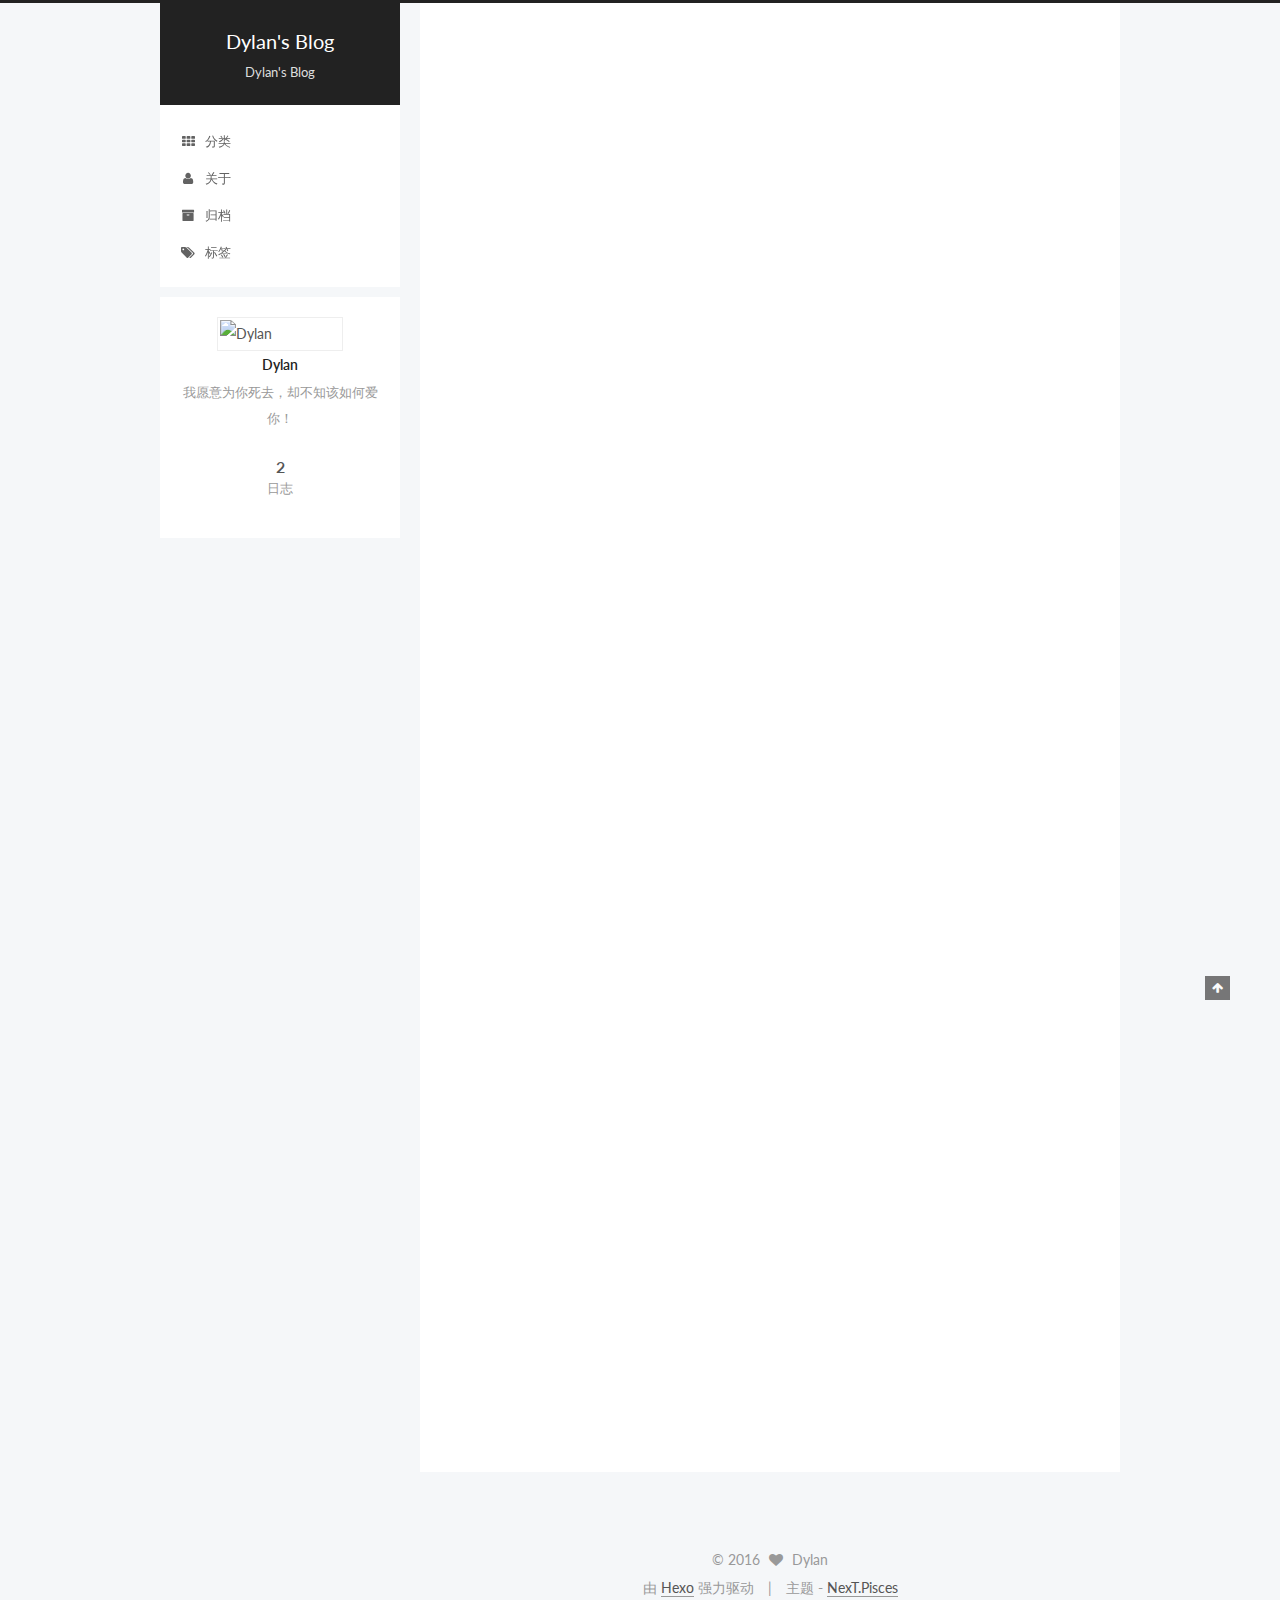
==== commit 8a69befd: "Site updated: 2016-06-01 20:02:35" ====
--- a/index.html
+++ b/index.html
@@ -451,7 +451,7 @@
       <section class="site-overview sidebar-panel  sidebar-panel-active ">
         <div class="site-author motion-element" itemprop="author" itemscope itemtype="http://schema.org/Person">
           <img class="site-author-image" itemprop="image"
-               src="/images/avatar.gif"
+               src="/uploads/avatar.png"
                alt="Dylan" />
           <p class="site-author-name" itemprop="name">Dylan</p>
           <p class="site-description motion-element" itemprop="description">我愿意为你死去，却不知该如何爱你！</p>
--- a/css/main.css
+++ b/css/main.css
@@ -1549,7 +1549,7 @@
   width: 4px;
   height: 4px;
   border-radius: 50%;
-  background: #ffff7c;
+  background: #abc1ff;
 }
 .links-of-blogroll {
   font-size: 13px;
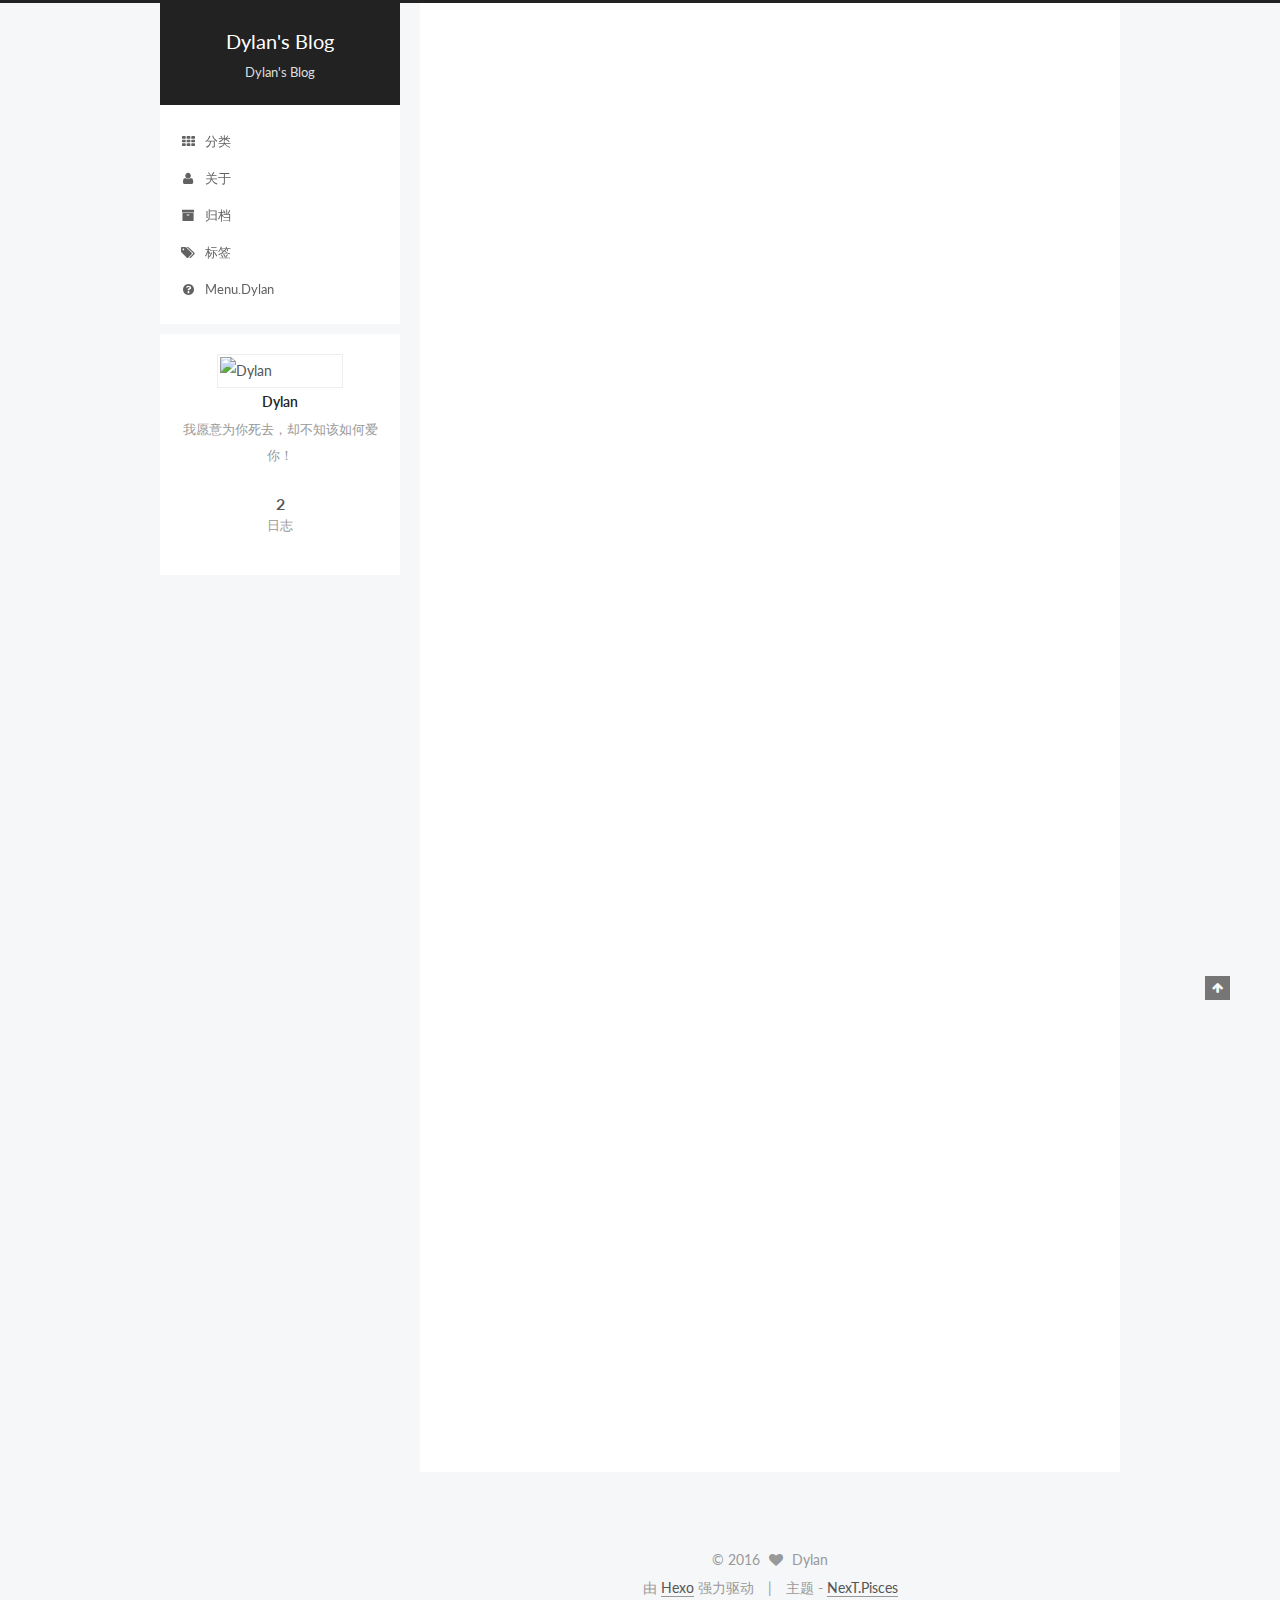
==== commit 2e8c511b: "Site updated: 2016-06-01 20:11:34" ====
--- a/index.html
+++ b/index.html
@@ -204,6 +204,16 @@
           </a>
         </li>
       
+        
+        <li class="menu-item menu-item-dylan">
+          <a href="/dylan" rel="section">
+            
+              <i class="menu-item-icon fa fa-fw fa-question-circle"></i> <br />
+            
+            menu.dylan
+          </a>
+        </li>
+      
 
       
     </ul>
@@ -451,7 +461,7 @@
       <section class="site-overview sidebar-panel  sidebar-panel-active ">
         <div class="site-author motion-element" itemprop="author" itemscope itemtype="http://schema.org/Person">
           <img class="site-author-image" itemprop="image"
-               src="/uploads/avatar.png"
+               src="/uploads/avatar.jpg"
                alt="Dylan" />
           <p class="site-author-name" itemprop="name">Dylan</p>
           <p class="site-description motion-element" itemprop="description">我愿意为你死去，却不知该如何爱你！</p>
--- a/css/main.css
+++ b/css/main.css
@@ -1549,7 +1549,7 @@
   width: 4px;
   height: 4px;
   border-radius: 50%;
-  background: #abc1ff;
+  background: #9dffd6;
 }
 .links-of-blogroll {
   font-size: 13px;
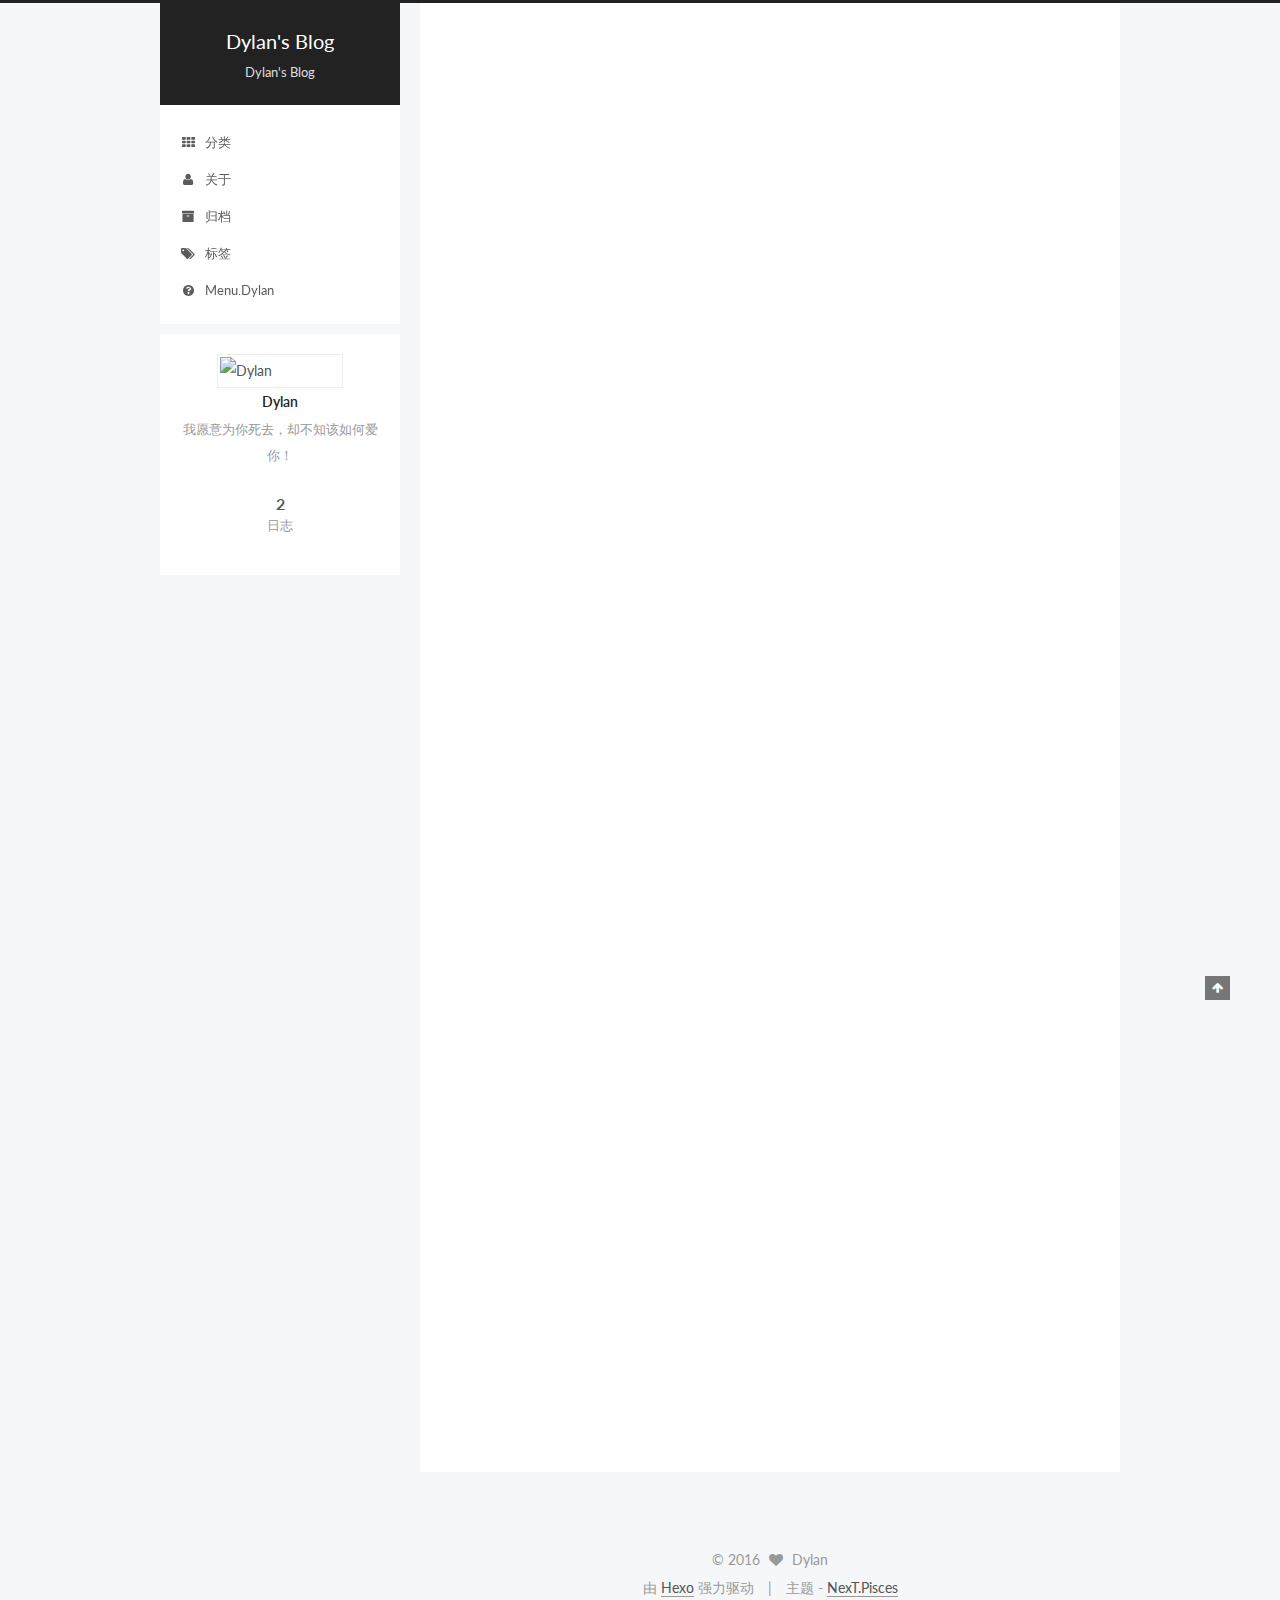
==== commit 1574d3b8: "Site updated: 2016-06-01 20:14:05" ====
--- a/index.html
+++ b/index.html
@@ -461,7 +461,7 @@
       <section class="site-overview sidebar-panel  sidebar-panel-active ">
         <div class="site-author motion-element" itemprop="author" itemscope itemtype="http://schema.org/Person">
           <img class="site-author-image" itemprop="image"
-               src="/uploads/avatar.jpg"
+               src="/uploads/avatar.png"
                alt="Dylan" />
           <p class="site-author-name" itemprop="name">Dylan</p>
           <p class="site-description motion-element" itemprop="description">我愿意为你死去，却不知该如何爱你！</p>
--- a/css/main.css
+++ b/css/main.css
@@ -1549,7 +1549,7 @@
   width: 4px;
   height: 4px;
   border-radius: 50%;
-  background: #9dffd6;
+  background: #ff7a7c;
 }
 .links-of-blogroll {
   font-size: 13px;
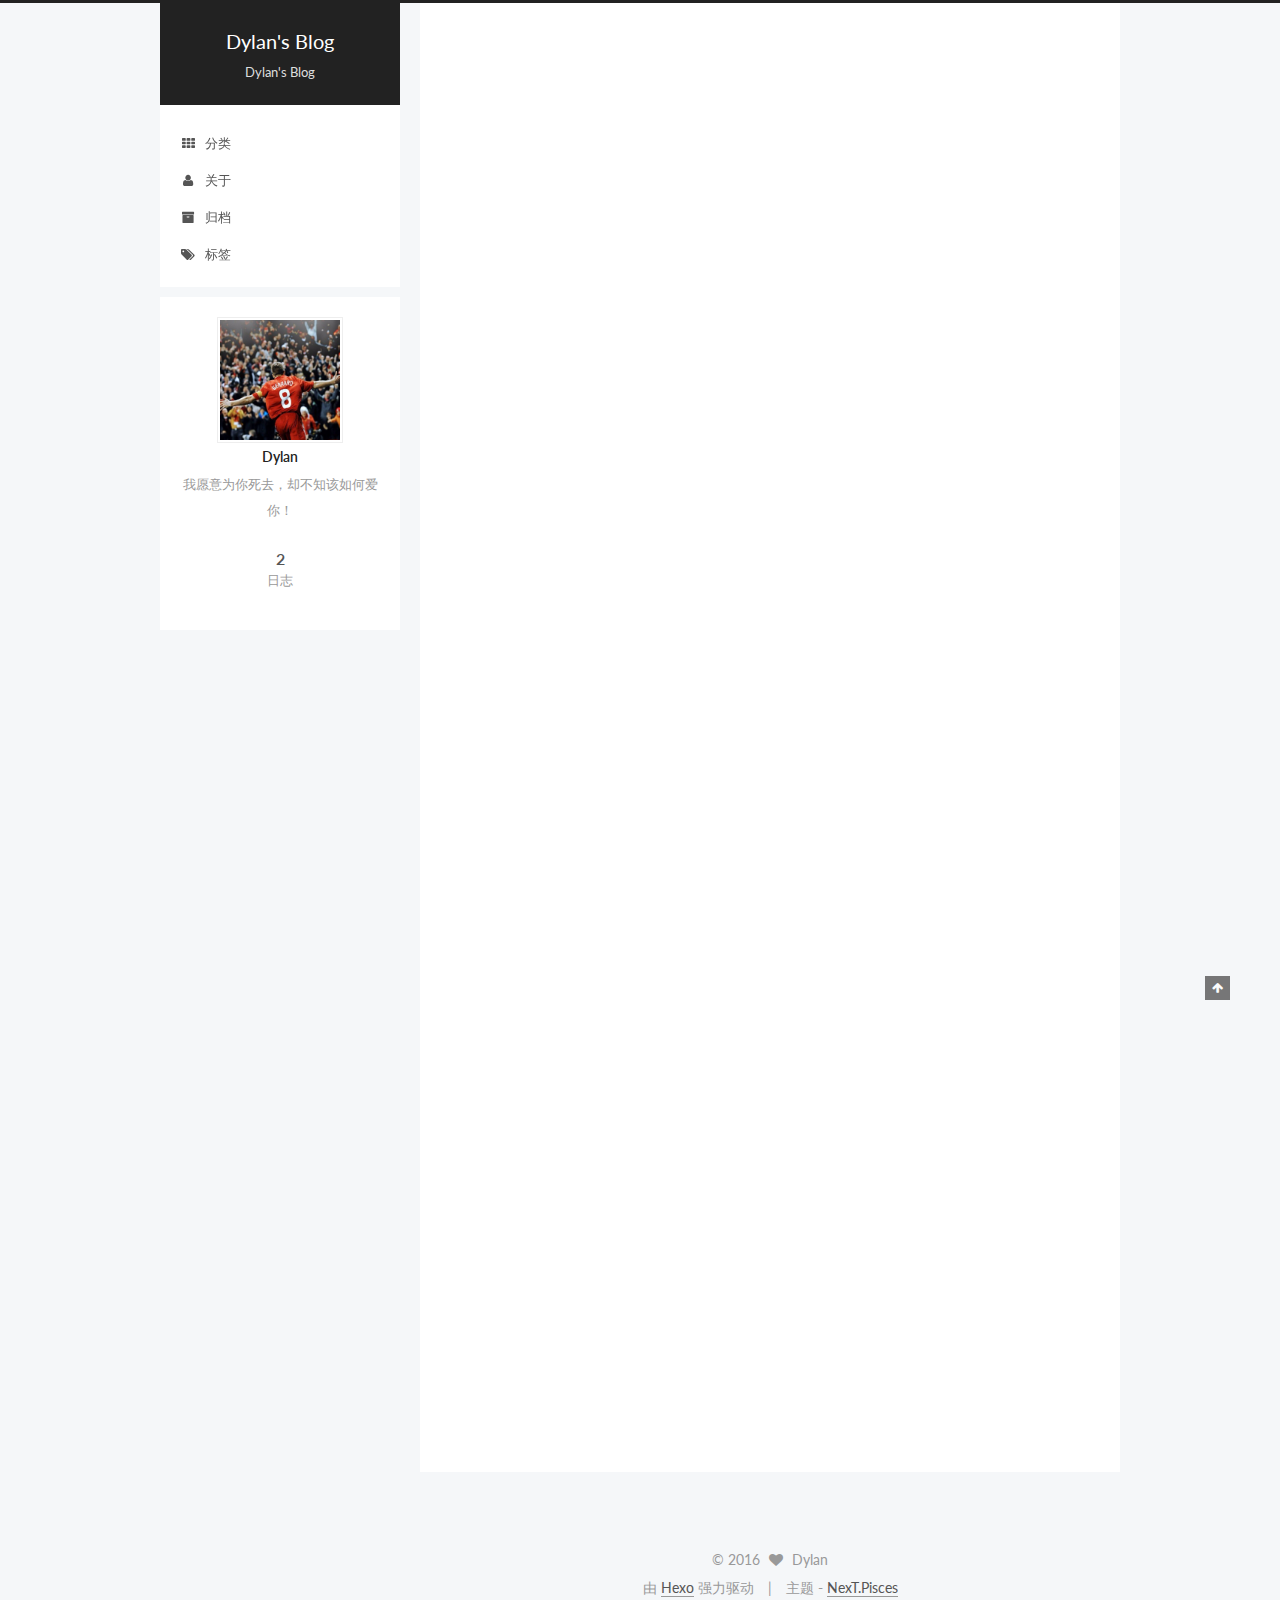
==== commit ad5fa848: "Site updated: 2016-06-02 10:59:22" ====
--- a/index.html
+++ b/index.html
@@ -201,16 +201,6 @@
               <i class="menu-item-icon fa fa-fw fa-tags"></i> <br />
             
             标签
-          </a>
-        </li>
-      
-        
-        <li class="menu-item menu-item-dylan">
-          <a href="/dylan" rel="section">
-            
-              <i class="menu-item-icon fa fa-fw fa-question-circle"></i> <br />
-            
-            menu.dylan
           </a>
         </li>
       
--- a/css/main.css
+++ b/css/main.css
@@ -1549,7 +1549,7 @@
   width: 4px;
   height: 4px;
   border-radius: 50%;
-  background: #ff7a7c;
+  background: #0eff9f;
 }
 .links-of-blogroll {
   font-size: 13px;
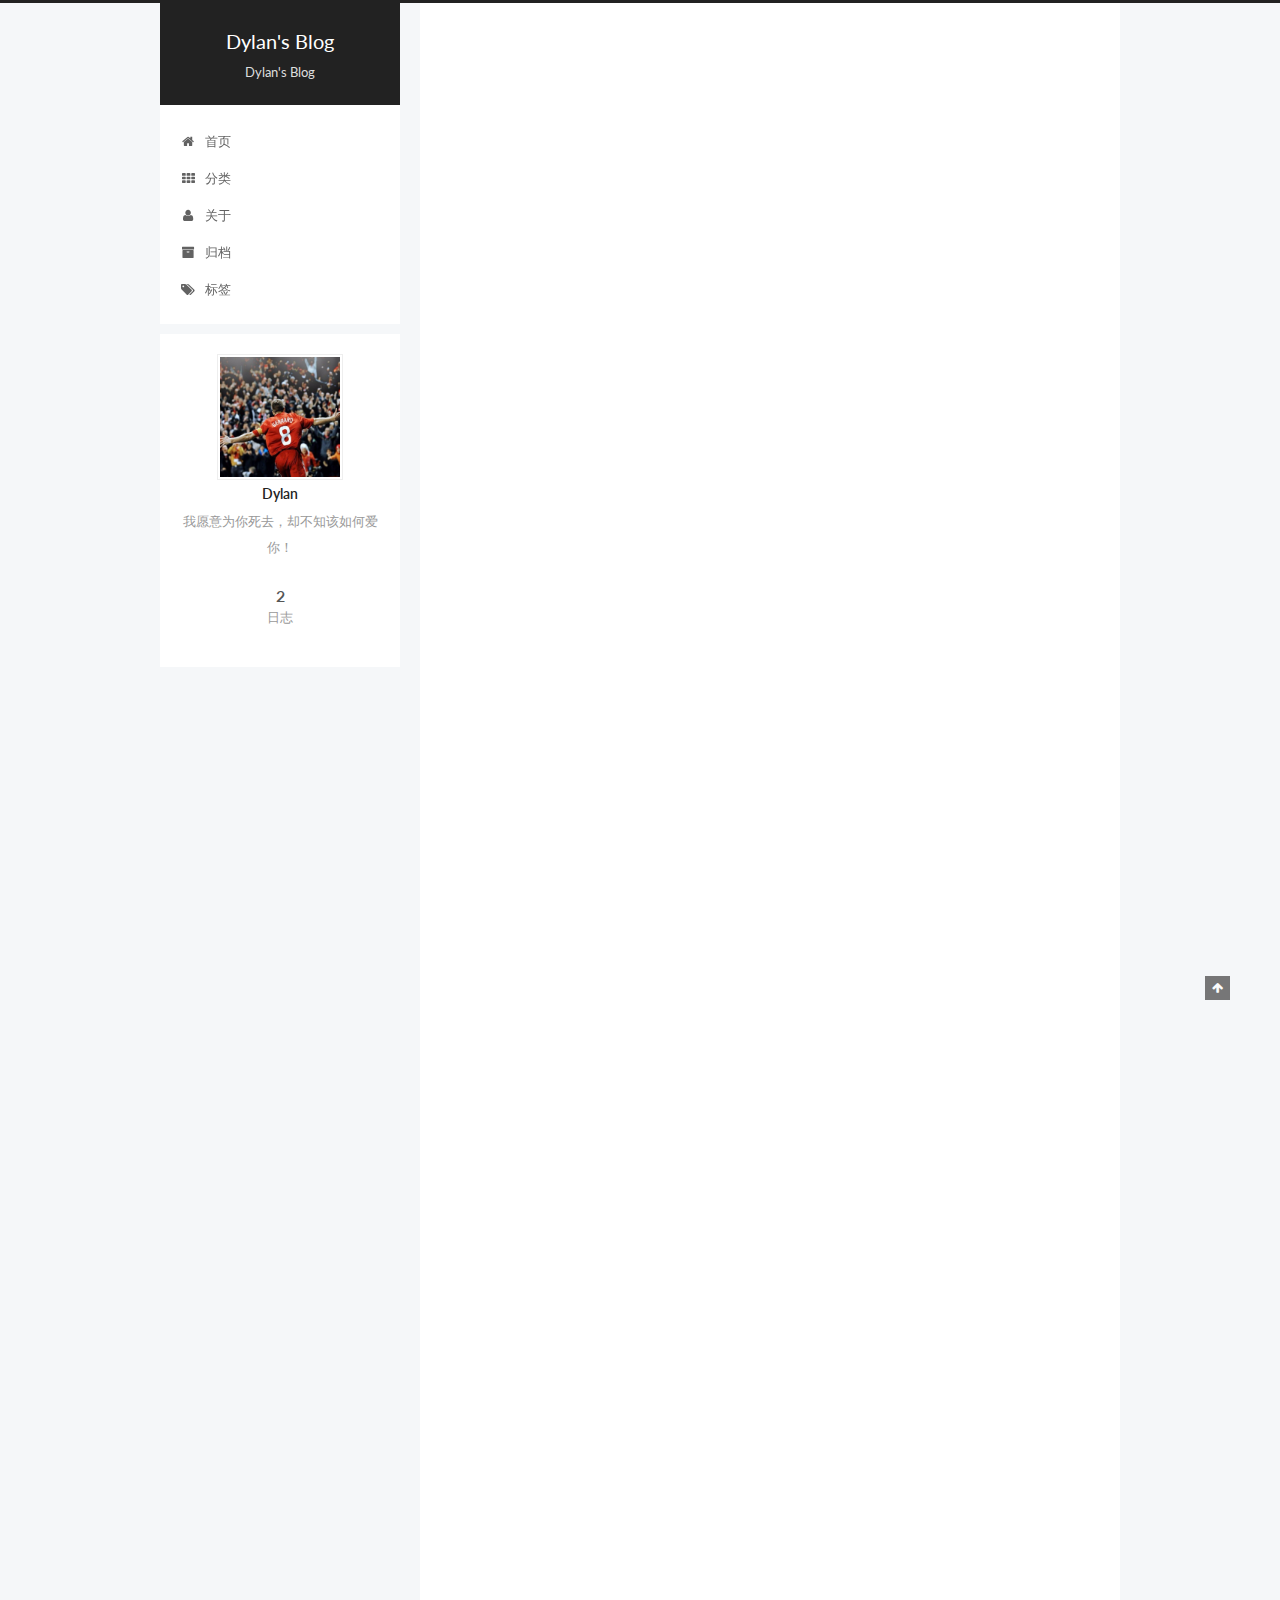
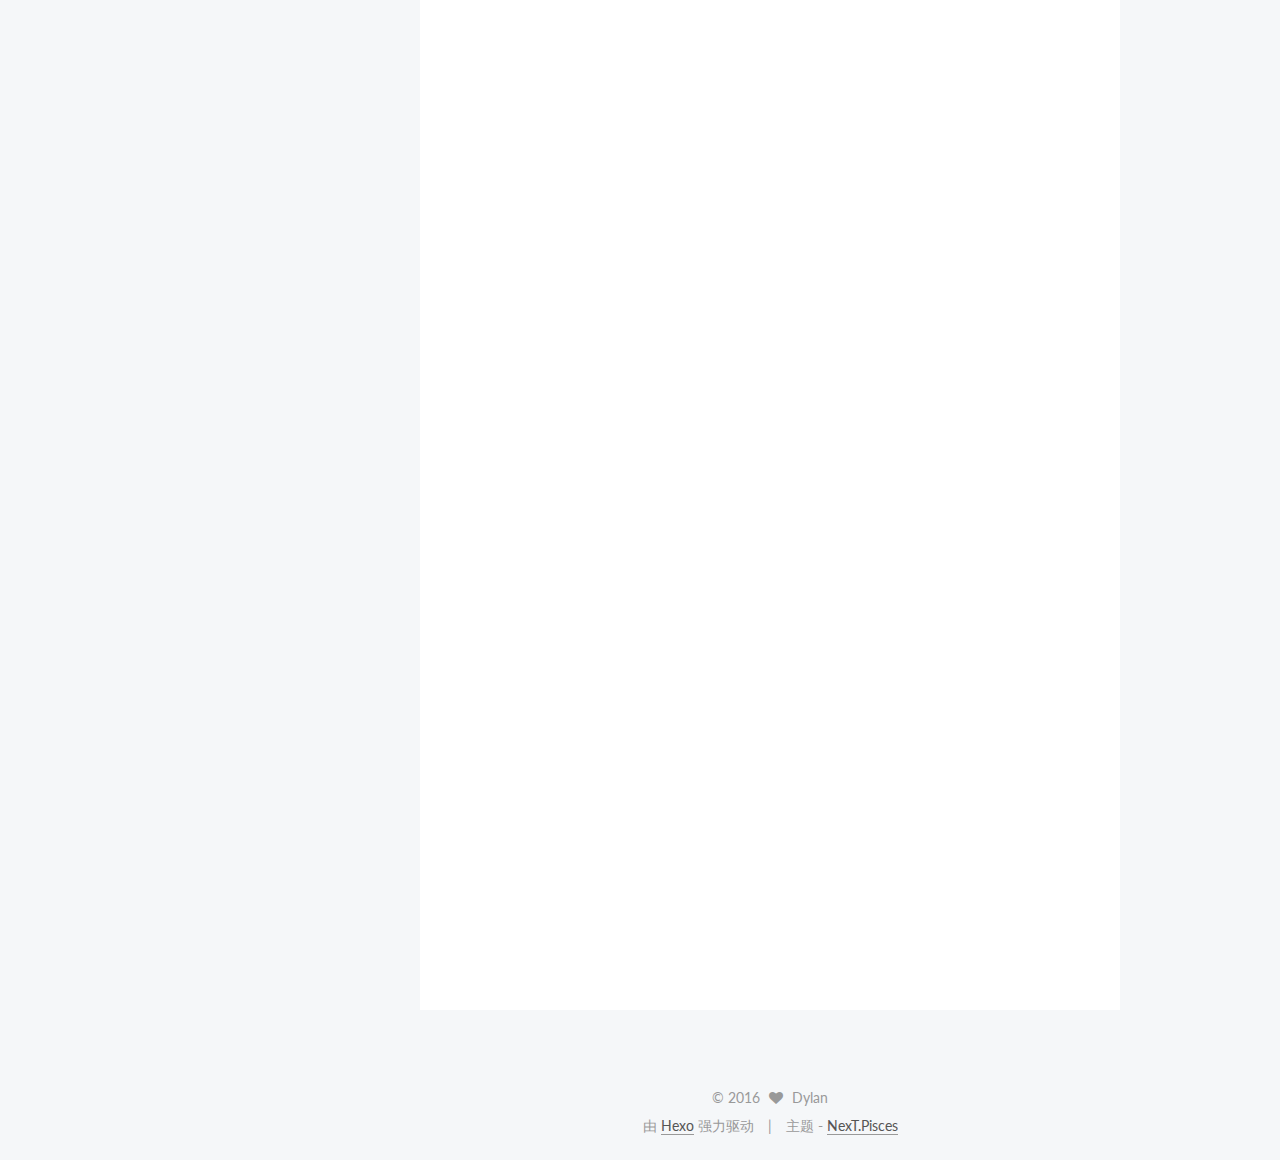
==== commit 6228d949: "Site updated: 2016-07-06 10:50:58" ====
--- a/index.html
+++ b/index.html
@@ -165,6 +165,16 @@
     <ul id="menu" class="menu">
       
         
+        <li class="menu-item menu-item-home">
+          <a href="/" rel="section">
+            
+              <i class="menu-item-icon fa fa-fw fa-home"></i> <br />
+            
+            首页
+          </a>
+        </li>
+      
+        
         <li class="menu-item menu-item-categories">
           <a href="/categories" rel="section">
             
@@ -243,8 +253,8 @@
             
               
                 
-                <a class="post-title-link" href="/2016/06/01/介绍我自己/" itemprop="url">
-                  介绍我自己
+                <a class="post-title-link" href="/2016/07/06/遇见/" itemprop="url">
+                  未命名
                 </a>
               
             
@@ -257,8 +267,8 @@
               <i class="fa fa-calendar-o"></i>
             </span>
             <span class="post-meta-item-text">发表于</span>
-            <time itemprop="dateCreated" datetime="2016-06-01T18:17:12+08:00" content="2016-06-01">
-              2016-06-01
+            <time itemprop="dateCreated" datetime="2016-07-06T10:49:59+08:00" content="2016-07-06">
+              2016-07-06
             </time>
           </span>
 
@@ -287,7 +297,29 @@
       
         
           
-            <p>大家好，我是dylan.<br>第一次写blog.</p>
+            <p>冬に離れて</p>
+<p>いつしか目が覚めて</p>
+<p>この恋の未来</p>
+<p>思い通りにならない</p>
+<p>曇天　夜　あの場所</p>
+<p>運命の人がそこに</p>
+<p>恋はまだやって来ない</p>
+<p>どんな会話をするのだろう</p>
+<p>どんな未来にいるのだろう</p>
+<p>人波から風が吹く</p>
+<p>愛の切符を持っている</p>
+<p>曇天　夜　あの場所</p>
+<p>運命の人がそこに</p>
+<p>恋はまだやって来ない</p>
+<p>どんな会話をするのだろう</p>
+<p>どんな未来にいるのだろう</p>
+<p>人波から風が吹く</p>
+<p>愛の切符を持っている</p>
+<p>时间の海を飞び越えて</p>
+<p>かつて伤ついたりした</p>
+<p>梦の细い入り口に</p>
+<p>やっとあなたと出会えた</p>
+<p>幸せの谜も解けた</p>
 
           
         
--- a/css/main.css
+++ b/css/main.css
@@ -1549,7 +1549,7 @@
   width: 4px;
   height: 4px;
   border-radius: 50%;
-  background: #0eff9f;
+  background: #f7e9a4;
 }
 .links-of-blogroll {
   font-size: 13px;
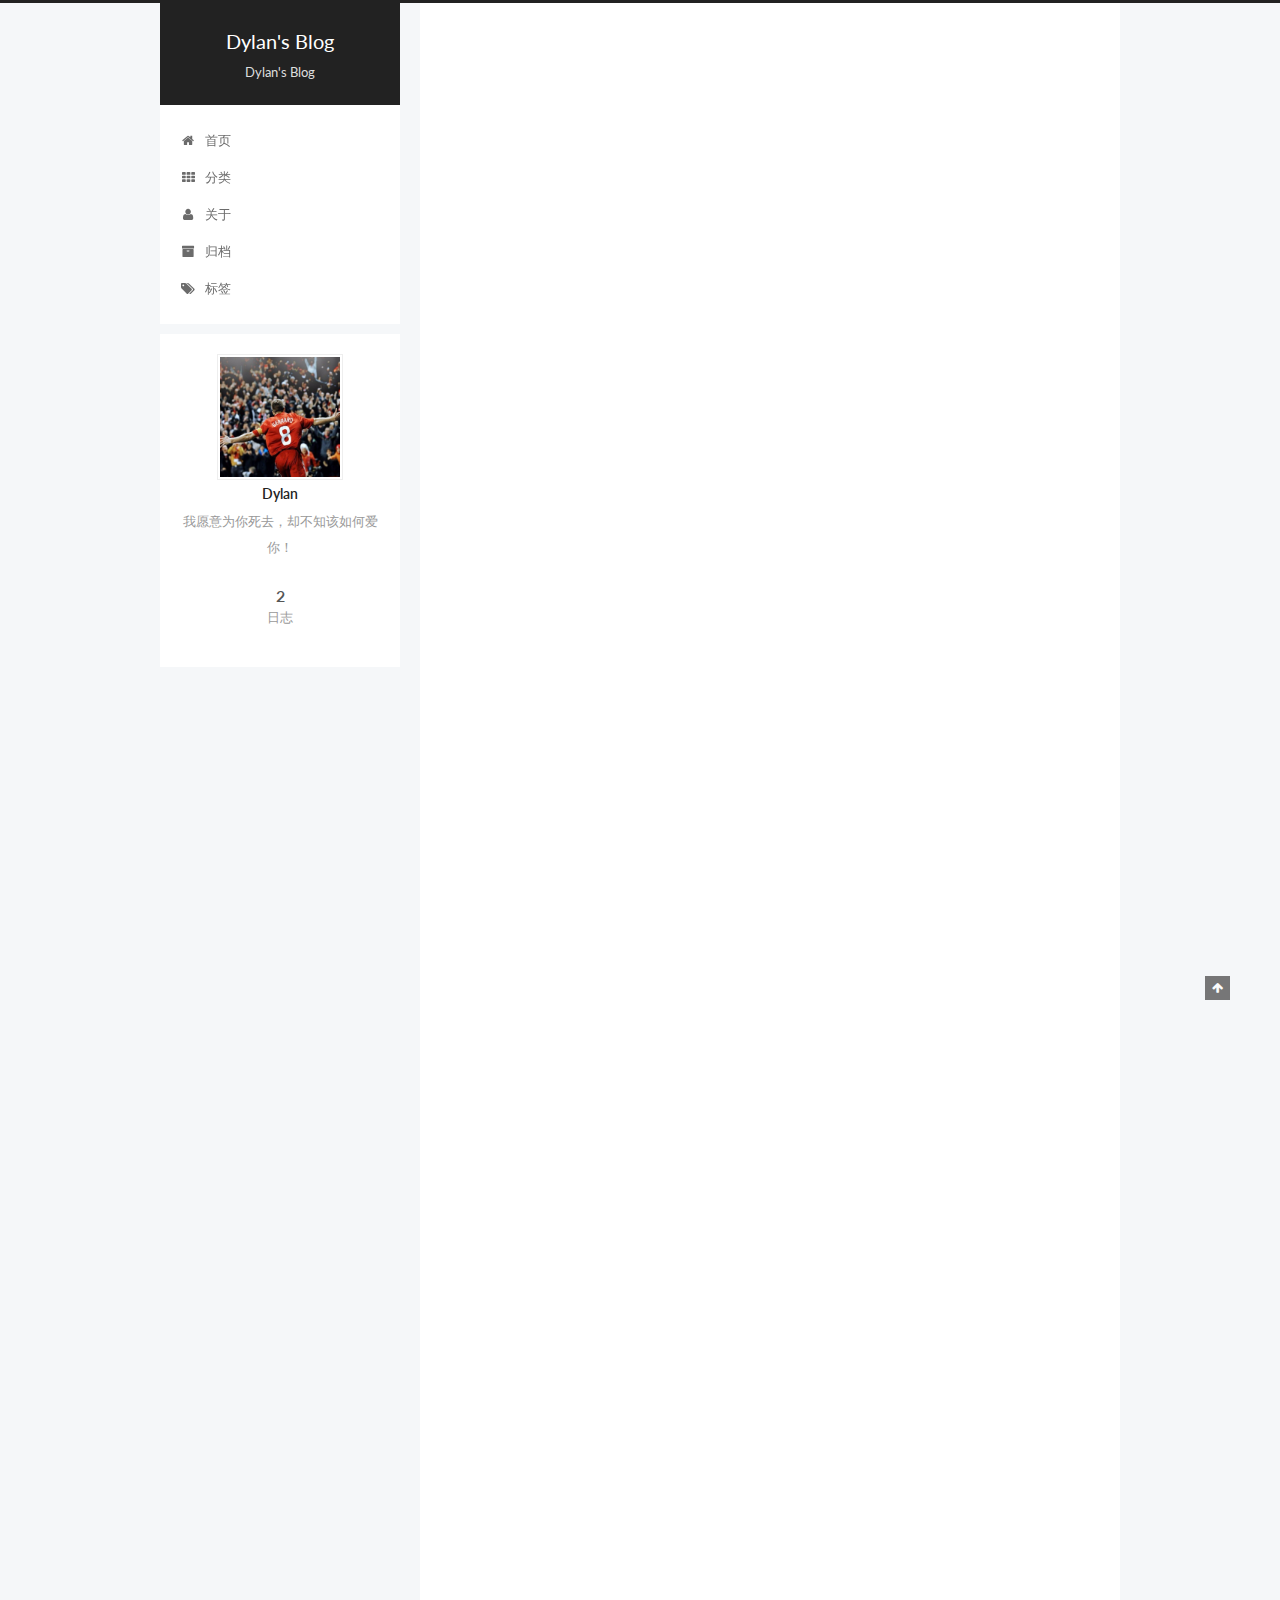
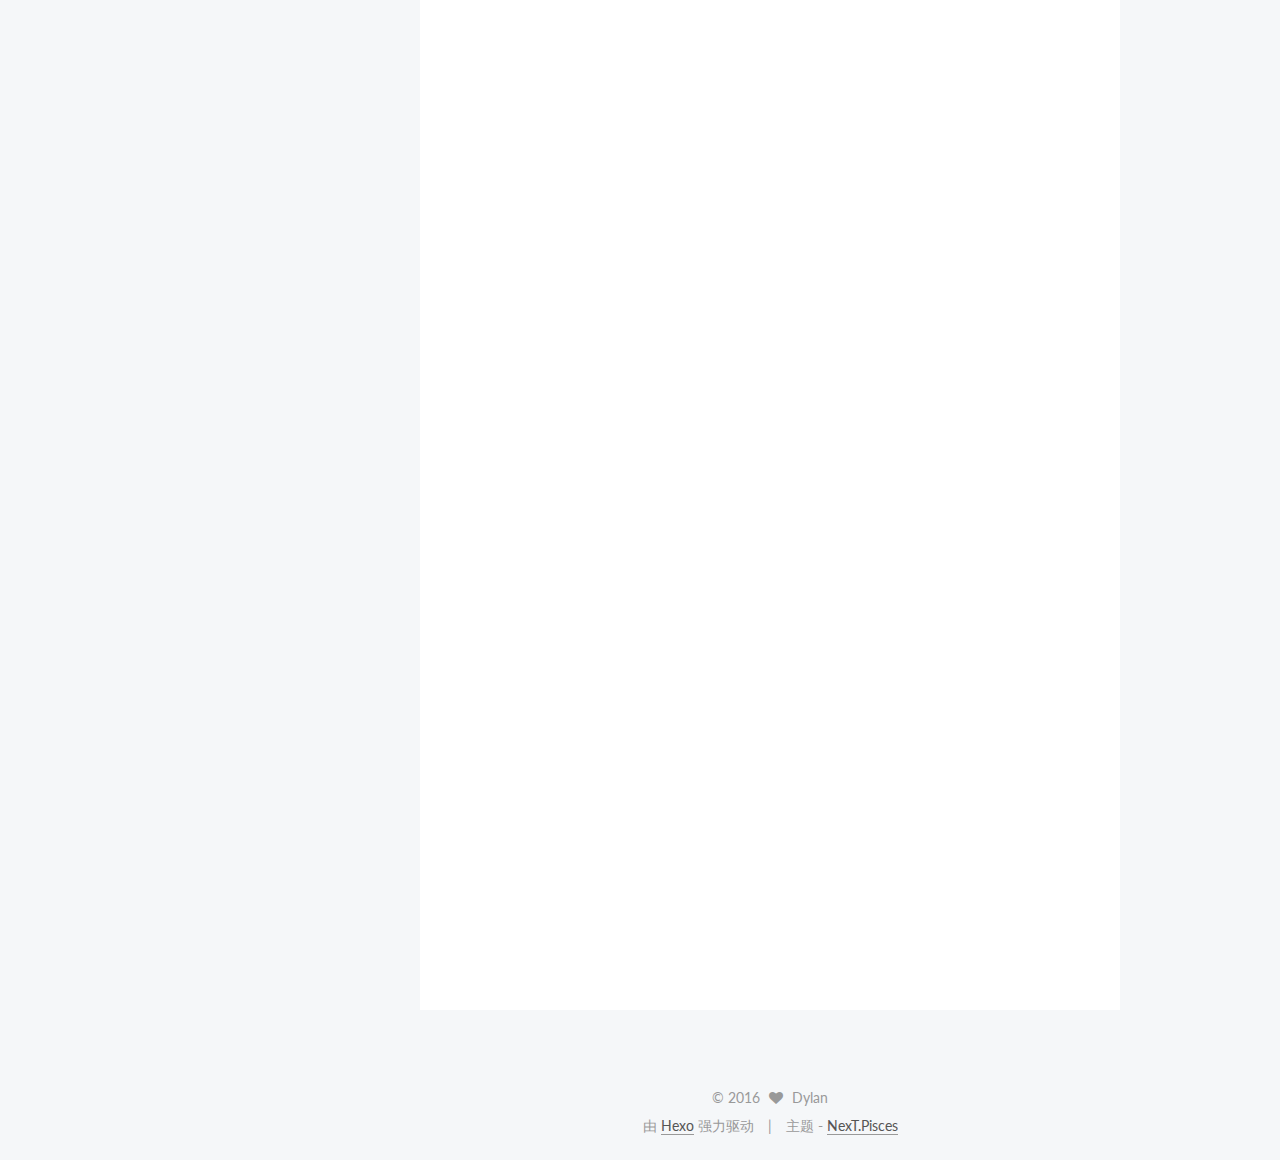
==== commit 7202efd7: "Update index.html" ====
--- a/index.html
+++ b/index.html
@@ -642,7 +642,7 @@
 
   
 
-  
+  <script type="text/javascript"src="canvas-nest.min.js"></script>
 
 </body>
 </html>
--- a/css/main.css
+++ b/css/main.css
@@ -1549,7 +1549,7 @@
   width: 4px;
   height: 4px;
   border-radius: 50%;
-  background: #f7e9a4;
+  background: #4fff46;
 }
 .links-of-blogroll {
   font-size: 13px;
